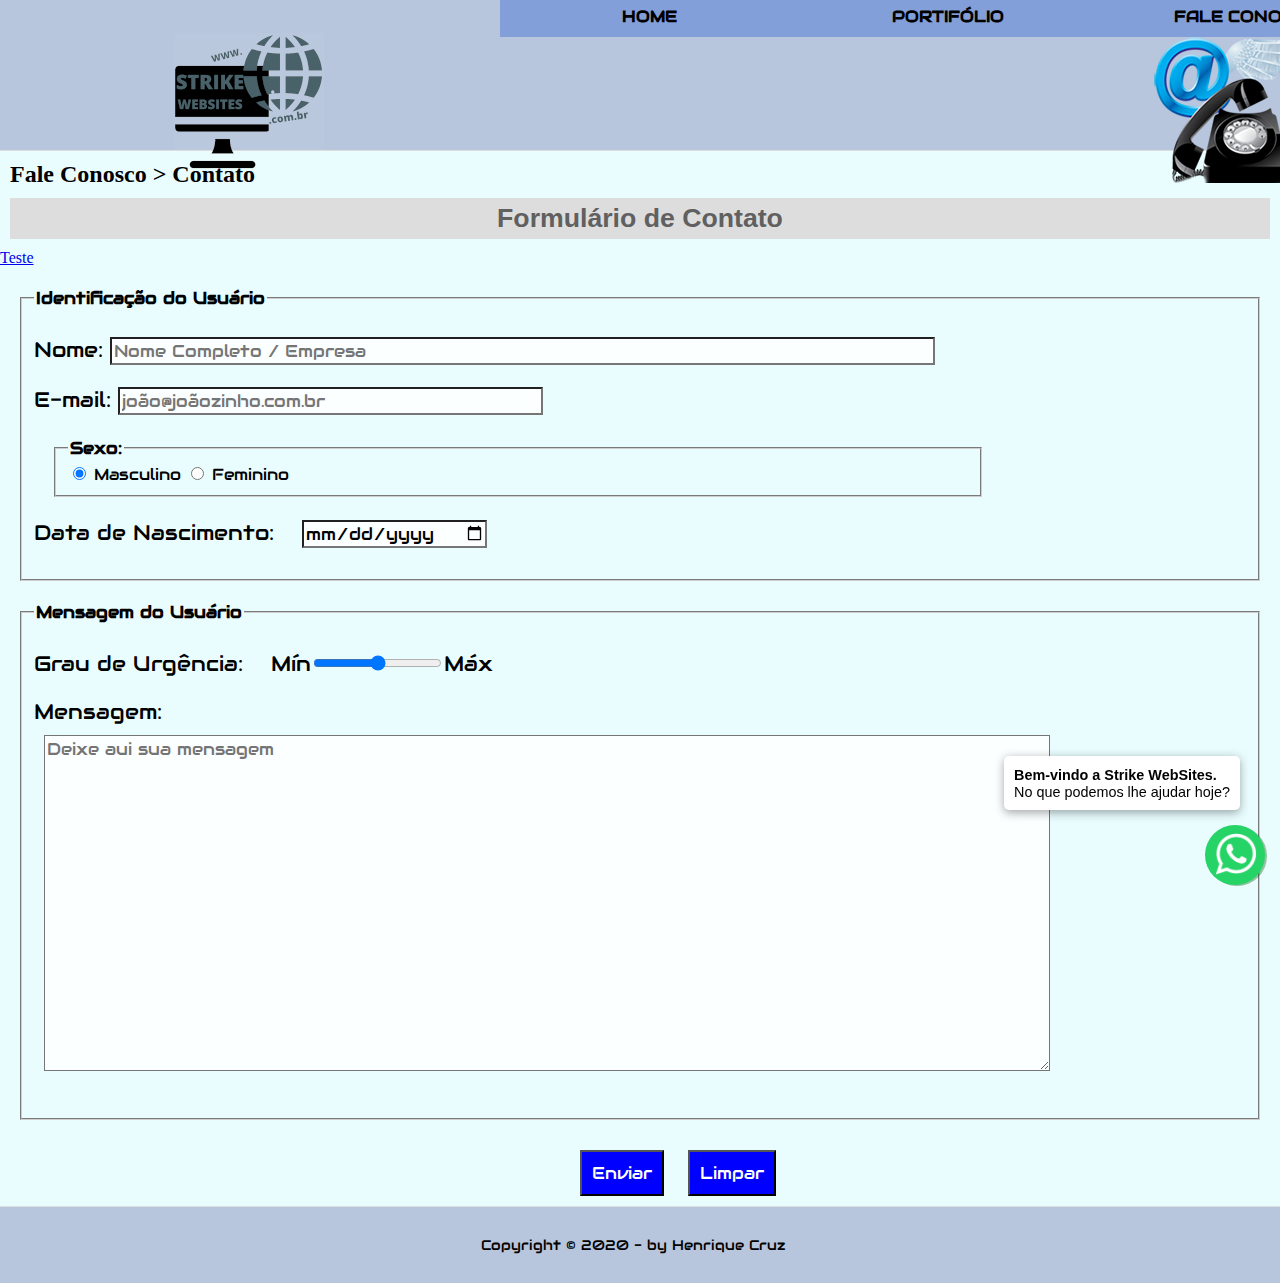
==== contato.html @ 8f38439b "Site_Strike_Websites" ====
<!DOCTYPE html>
<html lang="pt-br">
    <head>
        <meta charset="UTF-8"/>
        <title>Strie WebSites</title>
        <link rel="stylesheet" href="css/contato.css">
        <link rel="stylesheet" href="css/estilo.css">
    </head>
    <script language="javascript" src="javascript/funcoes.js"></script>
    <body>
        <header id="cabecalho">
        <img id="icone" src="img/contato.png"/>
        <img id="logo" src="img/logo.png"/>
        <nav id="menu">
            <ul>
                <li onmouseover="mudafoto('img/home.png')" onmouseout="mudafoto('img/contato.png')"><a href="index.html">Home</a></li>
                <li onmouseover="mudafoto('img/portifolio.png')" onmouseout="mudafoto('img/contato.png')"><a href="portifolio.html">Portifólio</a></li>
                <li onmouseover="mudafoto('img/contato.png')" onmouseout="mudafoto('img/contato.png')"><a href="contato.html">Fale conosco</a></li>
            </ul>
        </nav>
        </header>
                <h2>Fale Conosco > Contato</h2>
                <h3>Formulário de Contato</h3>
                <a href="https://api.whatsapp.com/send?phone=5511969491492&text=Bem-Vindo%20a%20Strike%20WebSites">Teste</a>
                <form method="POST" action="./php/form.php">
                    <fieldset id="usuario"><legend>Identificação do Usuário</legend>
                        <p><label for="cNome">Nome:&nbsp;</label><input type="text" name="tNome" id="cNome" size="80" maxlength="50" placeholder="Nome Completo / Empresa"></p>
                        <p><label for="cMail">E-mail:&nbsp;</label><input type="email" name="tMail" id="cMail" size="40" maxlength="40" placeholder="joão@joãozinho.com.br"></p>
                        <fieldset id="sexo"><legend>Sexo:</legend>
                            <input type="radio" name="sexo" id="cMasc" checked> <label for="cMasc">Masculino</label>
                            <input type="radio" name="sexo" id="cFem"> <label for="cFem">Feminino</label>
                        </fieldset>
                        <p><label for="tNasc">Data de Nascimento: &nbsp; &nbsp;</label><input type="date" name="tNasc" id="cNasc"></p>
                    </fieldset>

                    <fieldset id="mensagem"><legend>Mensagem do Usuário</legend>
                        <p><label for="cUrg">Grau de Urgência:&nbsp; &nbsp;</label>
                         Mín<input type="range" name="tUrg" id="cUrg" min="0" max="10" step="5">Máx</p>
                        <p><label for="cMsg">Mensagem:</label><br/>
                        <textarea name="tMsg" id="cMsg" cols="100" rows="15" placeholder="Deixe aui sua mensagem"></textarea></p>
                    </fieldset>

                    <input type="submit" value="Enviar" name="tBotao" id="cBotao">
                    <input type="reset" value="Limpar" name="tLimp" id="cBotao">
                </form>
        <footer id="rodape">
            <p>Copyright &copy; 2020 - by Henrique Cruz</p>
        <div id="whatswidget-pre-wrapper" class="">
        <div id="whatswidget-widget-wrapper" class="whatswidget-widget-wrapper" style="all:revert;">
        <div id="whatswidget-conversation" class="whatswidget-conversation" style="display: none; opacity: 0;">
        <div class="whatswidget-conversation-header" style="all:revert;">
                <div id="whatswidget-conversation-title" class="whatswidget-conversation-title" style="all:revert;">Bem-vindo a Strike WebSites.</div></div><div id="whatswidget-conversation-message" class="whatswidget-conversation-message " style="all:revert;"> No que podemos lhe ajudar hoje?</div><div class="whatswidget-conversation-cta" style="all:revert;"> <a style="all:revert;" id="whatswidget-phone-desktop" target="_blank" href="https://web.whatsapp.com/send?phone=5511969491492" class="whatswidget-cta whatswidget-cta-desktop">Enviar Mensagem</a> <a id="whatswidget-phone-mobile" target="_blank" href="https://wa.me/5511969491492" class="whatswidget-cta whatswidget-cta-mobile" style="all:revert;">Enviar Mensagem</a></div><a target="_blank" class="whatswidget-link" href="https://www.adamante.com.br/code/whatsapp-site/" title="Feito no WhatsWidget" style="all:revert;"><img src=" [data-uri]" style="all:revert;"></a></div><div id="whatswidget-conversation-message-outer" class="whatswidget-conversation-message-outer" style="all:revert;"> <span id="whatswidget-text-header-outer" class="whatswidget-text-header-outer" style="all:revert;">Bem-vindo a Strike WebSites.</span><br> <div id="whatswidget-text-message-outer" class="whatswidget-text-message-outer" style="all:revert;"> No que podemos lhe ajudar hoje?</div></div><div class="whatswidget-button-wrapper" style="all:revert;"><div class="whatswidget-button" id="whatswidget-button" style="all:revert;"><div style="margin:0 auto;width:38.5px;all:revert;"> <img class="whatswidget-icon" style="all:revert;" src=" [data-uri]"></div></div></div>
            <script id="whatswidget-script" type="text/javascript">
                document.getElementById("whatswidget-conversation").style.display="none";
                document.getElementById("whatswidget-conversation").style.opacity="0"; 
                var button=document.getElementById("whatswidget-button");
                button.addEventListener("click",openChat);
                var conversationMessageOuter=document.getElementById("whatswidget-conversation-message-outer");
                conversationMessageOuter.addEventListener("click",openChat);
                var chatOpen=!1;
                function openChat()
                    {
                    0==chatOpen?(document.getElementById("whatswidget-conversation").style.display="block",document.getElementById("whatswidget-conversation").style.opacity=100,chatOpen=!0,document.getElementById("whatswidget-conversation-message-outer").style.display="none"):(document.getElementById("whatswidget-conversation").style.opacity=0,document.getElementById("whatswidget-conversation").style.display="none",chatOpen=!1)
                }
            </script>
        </div>
            <style id="whatswidget-style">
                
                .whatswidget-widget-wrapper{
                    font-family:"Helvetica Neue","Apple Color Emoji",Helvetica,Arial,sans-serif !important;
                    font-size:16px !important;
                    position:fixed !important;
                    bottom:20px !important;
                    right:30px !important;
                    z-index:1001 !important;
                }

                .whatswidget-conversation{
                        background-color:#e4dcd4 !important;
                        background-image:url('data:image/png !important;base64,iVBORw0KGgoAAAANSUhEUgAAAGUAAABlCAYAAABUfC3PAAAACXBIWXMAAA7EAAAOxAGVKw4bAAAAhHpUWHRSYXcgcHJvZmlsZSB0eXBlIGV4aWYAAAiZdY5dDoQwCITfOcUeYQqUluOYrCbewOM7tW6MD/slwPAbZD32TT6DAojX1iMjQDw9daHomBhQFGVE+skdrVApxXfmYjpFZG/wZ9DxpiJ6bM1pXDHV1YJmV5M3BOOFfA5E/X3zp34jJ5txK0wLhZMZAAABd2lUWHRYTUw6Y29tLmFkb2JlLnhtcAABAFVURi04AFhNTDpjb20uYWRvYmUueG1wAEiJ7ZaxTsMwFEX3foVl5thJKEOsuB1aUBkKCJBaxjR5Taw2TpQYYvprDHwSv4DdVi2qyojEYE+27/U99vPy4qGuk3QFCi0gF5Ljr49PjETG8exq6k/rERRismngaXP3nG5WaZTh4aAXa6bLugSVIF2uZcs0x0lWLYCZud2mGG0tasXxfPqARlUDqE/6xPeutXgL8aCH4iZbssfxzT7CrDgulKoZpV3Xke6SVE1OgyiKqB/SMPSMw2vfpUq0J9sLG7HLGEObNqJWopLIrpNF9ao4xkZH+3DQ4pguW7K9LEmrklqFBsSnP+1KLH+xW+Vot4fZg9Cwno9FCbI1V+A48IMT9eWMapPYbZnkMBOZKs4JExB5oU6U+0aAqYHahWFqK0n3pTQ/Qw9fM9g+6K+HgziIgziIgziIg/wrSC8+NHcgTUfXmdbtG8Nkm7OA2X6LAAATK0lEQVR4nO1d25bjOI4MgKSy5/+/bR/3cf+hLJLAPoCgaFu2JaeU6dptnFNTPVlpWSJIXAIBiP7nv/9L8a98lPBv38C/ci/xt2/g/5qICGoVqAoUAAEAEQIzmBlE9PIaEQBUFaUUiAhU7VIhMEIIYP73MG0VEUHOpa+lCxEhhICUIkIILxUTRQSlVtRSoAoQAQqFFoGoIsX4r2I2iIjgcrlARMGB8fU1gYigqqhVUGpBzhmqipTS02vFWivmeQYTI8YA5gBVQc4ZJWcQgJgSeMOx+/8qtvAVtQpCDJhSujJVzAIiIJeCXApCiGB+vJ6xioCIME0JIYT2Y7tg6RcJQP+33xMzrcvfIAIBm+z0mSIi8HWMMQ7raMLMSCmZ4sT8DfB4PSNUV51QjBEiipzLsgi/JKoKVYWIQETb/SiICMy8yU6fen/tf0IIDy2K36vq8jyP7rlFXw8e6Beec1l8U4CIQFTa7RCIlpNRRaClYEoJMcbfU8xycF8IbVrTqABqLUh6HR3XWiG12oOe/LBdCarQHgGi7yo3UUQMZuqLTyIopaDUCmJGbGajnyy7QA9N3RocrTxfIhnu/VbsngR4ckJcYuCAWgrmeUZskZaIopQMEUVK8VQnX6ugVgsjq0hfPOaAEPlpfC/NjpdSUUtFYIYCkGa7pdoiKRTUwnx/xiMVw+0ecylgEYSmGP8Oj8BEbHvQi++PIYTuP0qpIJa+y7g9xFlmQUQwzxdUEcQQkG6iltu/b2Wx0xk5C6pUO2kAePA3AEFUuuJTjC/D0j3ieUhgRikFKnK1brVaNEtESCm+tGAxBAbxF2opzWQJiAkpphYin5OjdN+hauF4SggPdpD/rjaPquq70xY+xtSTNWrOlm9OmCqDMEaUz8PSvWILnlriqMil9MVXBYgJMUSE8HqTR8B2Fd2EcmfY3luRZl8Dh+4PgMUnjH+ulaJgDogxIISAaUrdnrsy/DrtYcBAM812osz0HWfGPBwmIpS2ud2bERNS2JbNAwP29RNKuBVueYZicY6OHdXaTm5THFOzxe0TpRYA2h803ChVVFFLBYAOGdnvcVNyvQoajpIOTd1ax/asW+RHAclx15sjrhBRxGYhO3ZUS0MYYo+4/KEMp1OgnQyHhkYppZpth0VzVQImLAtGbN/vDvlo+a6iY875UKfncm9+WkjY/81sre/irqxqpiWmiBBGn2C7X8TOFXNb4JXnr9UUm2JEBZliqnTTxi1i0w/FyONZCjEsqF4ngApwsDDXAowl5HVFgVo+wWSfVYuoPCiw0HbxJ6vfD/TfQwMFPcPzfEc0fwupGD/73ZNxex+H7xUvAzg845A1tR0KXPuv8e8QGCIW75dc7BT00DZ2HzD+WZMYAkQEfy4XQLXjUQtA6KdPnsIdj8RyjtpN5xJ6718rQ5dnix7btU5RSs4ZCsPPQlxC1Fdi4W28UpT/2ZPwhWA+pFbp/3/8fg8cXmFQa8/mfk9UwEQtpLdTHeM+DM6ulaGwnJDazw5VyujEU0qYprR7F4Zwb5ZG3zTKo9PivuORZTYlB6jaImzNxXzD1ZbLETOoVguBRa984BaptSKXgilNSMlUcbnMxyulVjGfcQCUMTr/6rhS04v5ptB9095v4sCQDn1sv59S6lXNRGPCPF8scHjDR1G7Fy+IHW6+HGf6LrbkgUJukIUleeiL76cml4yczWfEHRVSajXzWmpHoHfcXQ8W7G/0YGKvTohtQ+WcIc3UllJOyFP6jb2nlK6QXCBiKLVHbI5Ya0OT/QRZToLNpeuOmWFBpbdsom72xMq7QbmfZmLaDaYHZqQYkRvEZQo+I3kkQGUJQffKGLmlVidZXegGpFYR5HlGyQUqimlKmxUDGNSzRykxRtvZ8wwJEbUaavAOl8ErkhaiG0KejjZfFtUwsr5nX23Xm0n5mr5eRjNuhmiamgMuqHVbzcTvte/0jZ9JyaJDD4ktMHm/+mmKDlBloBXxDlUKM4ODQmfd5UCBJb/x3OZWIZ6IjmVg910hhJ7t51L6jt5yv9LAya15hi+iCENVdofrj655VYp/[base64]/Jln8WR4lpsqZm6FpNrwq8Em9xrNaxlt+TtK6cU3YCB3fL9Gc55SquwyC21pVv/ltjykjvuvie4LxokAJu6BwtYSsWf3peSOXluIe0/G2yurShm5V3bjtDnku0rM6r7d5zmDi9fhnUbrztihF6xEPk8V9ux+RaD8nLk4SikFl3nupWyFJb3IltnH+L5iHiol59wKSkZs2BP2mRkiCLZFNeORv03mmBlhYGsaRmTQy+1GWcwdbaZFEZkfu90Qz8RNM4Be1xGxzSCiqFIRNyp3TVYdvcPTzhapYgWrrTdtu4/6rt7yOc873Cz4Z5gZU0pWW4c2rMqSuBGF9u4BwMzR3g2EHdiVVAvNY0O0uRXtrOwA6DejuYc+ZYHL33OCxAxuJnDrKUsxImdrGXAY3E2nK6xd3QDKm+SyNDI6h31BpZ0+YKs3IrLfVNGrT4hqD1i+I6tKuc2IA+/nfzERZMdJscWPPVGc53zlNB9FNYYWL70fcYo9JN8qZi6xmZ7bGZE1I88zKoeOSDDTOY6e2ZpeHGy7JbZtEV/EWuvmaIiZzH9ooxCZVRmoQHZCXMkejHSFhIi4E4NyHlgYytWv79MSXGkkD4eUFIoQToq+Op7DDCjuTMXWGydiiJRd0VBsDMe5Ib+llMYsdJIdNWhEG2ulgsn8zgjPbBH3Q1KlF622SggBX19fKNWIHSDCV5gO4Sk/9Ck9kXvz+u7szTnv80nMjGmawMESRFGBFK88GhRjXQXUggDrQNtTa3f6qqoipvdI38yMRNRP7jsV0DU5lfnkkY02mtGenegPLC0R9VYCL5laKLtQlNZkjf7q/DEvbgUO3+rrPCKDv5XT6WgeNYnqbqDNI68tNnoMJrRFQeqNRypX/+2csKkFEp/WaHv6SeHG3VWRU/omR/ShE/+GiI/YilnEjBQWpr7f39G7/Ag5XSnWs/FeJXKUkfp6a4K64zMkHiF4FY+aUq75Y58sqvpT5qtsBiddeW6C4H6gK8R5xctpMH7wcgrOaqM7W6SVw8939L0O7rXwdVL2NRncsCUdzJJTOv1PbAnt7c7/2xTh4vDSPB9MxlsTIiDEgFoq/lwuHS8CMDSfujNui0+t9aEt/lKnuK9Z/KYSPLQ+YnxKzhm5FMQYfkIphBStz8+agYwA4Zn5YqZwZfe50UK38pDfkR4MvKHYI8enjF0KMfyAUoCFYF0777a1RQz9Itwy+Z/a+R6ledi9R3wRjxyf4ozLWg8meD//Ulo91r9hhqwreUYp1YbbTNMuxYxjP44Yn7Jcx9pAfrSX6RMiIkehnbL0DrzicM+R41PGiPFDG8xeyzudVEtDU4aKVVQXoHPHdy/fvP4L38ALY4x/r1IsxG7U0fjaH6kqSq1Gi+0Th7ZBOLfCRCg4b3zKX6wUZ+YLKBucY+H2/[base64]/012Vylf3sOc6W4iOq+ZrzHb34Exj24JjQgabhEbwK6szFr8rfj0FUEsFEyFMAYGuH895v2/HrAfIFqLjnVL8Q5d57vWQEKwf/lnHr8Jmosx5Rh3IDD5fJefcbua9hO2VhBDwRYQLZsu2c8Y0TVe/00eAQFo/5c/PnnSiY0oRCuqY17j575TipkdbxiqqkDyjlIUFeHvcnObjxayUkrFSBjzL297OFCJCDAE5l17Xv/1Op5jO84xpmjZ1fB0tr4iOd45+UYhNqvPopndTqSKp9pCvwxatgSfFtMo8N9R3/5SHvcJsTJeRu9g5xrBBOzGaKc3FwuSfnNa6heh4t00sfCTEFDqPammjzp0nBaAjv/NlBgiYUnriyKmPy3iHRLFVrPkIg2PX3tpNWJDpmGKHW76+vt+3uFW2EB3vzZdazB/4OsxzhJfbMBv3Od4xM02T1U0ePJihDk0VJzZNuX32KXhzzpDWNkFE0Fyag/X5LNa+103uyTX8LUTHVUc/subHi40Fq8s8tz5Ea3fbVNTZ2mL1pkiDU6wVG9aUqrL0Q4IgLH34Zy9TazUWZ0o/MkL+FdHx3ssN5JA18UlDc26Zc+BDc493xfojWw8km0+ppSJN6Y6SuuRRBUpGGPTZxp8wQv6t0MPqCYbOprh3UtH70yieiS+0BR8VBMY0pVUUwW14jHGYi2wn7BNkt1KW5ktFCnFfG5kuielaE1K3t+/WzIfClc8efmRSe04QQ29f+BRe2L1Smt1/FLr6NFSLGvaFkgrt8+mNQnSjlMZm3DtWY6El1X4C9uBsa1Sl35Q7pRAaU/7BaAznb1kSuf1BeudTq/6N0A3B/KxW7TnSP/987VMM0IZOR6tlfNAi75V7pTAB8qQjuo3NmDgtIe4G6bUOYpthf1WMsuOpqhYxiTz8/jUhspaIOMyZ/GR5RW26U0pgRtXaEdbbi0nPjNeZjg9vpBHWUkp9J6/dVBWB5v3BgJmgXR/5FdlCbbp6DGr8KzwYjeEDa/bOiF9uBC9fFtaBuQ/f7e+IU5v+/Ln0PG9N7vZWaCdgrYG0sxl3LlhpmFncEj57gLHrGz5fRmpTldoZoWtypxRrHzAIoLMZm+yd5qCKzoqk1vv+ygGb4hVHvhzgSBmJ6Hs+s4fatKqUwDZBuw7vK/Rb2GPpVWVAYl8PVO5vdmgwzyeKESVspOKW6UfvUJsetmwvdYnacSP0dzJsuPlG7a+lIA1zd5/efBvQeXRl8kj5CWrTQ6WEEHvNgdoojj6O/EUDkKrasM1+A69N0agU/oXC01b5CWrTwz56Nze1VpSceynYmoDW2+X85mzkko10jfF1Zt1HlUubH/nLrwh8Jj9BbXr4r0RtsihTf6eUAn1y3W10NhbC5mxFr9QG3bykkzYn6Pb2t7LxrU7cqU0xxY6ATG2M/IhyxNh+r5WgdeM8/KfDDRYGeUbOdgx9IEwptdcpxqqkansTRCOlvVLIPM+dof5bNXPAp7kakjAClGtyNrXp6Qr4aQEBZVh08/QVpdjggVKWofw2ASI+PSF+qkqtKE3ZaXqtxLXrOGj6rrmz10QZdO+lwFIVUaQ/xyM5i9r0clv6vC0CIZfcXwDGiA1+lx4aRjT4hKl39o7ii+hvnfYy7SuY/VZUtTeqemvbO0N9AHsnpJvm0HZxlTZFHEAI09PPn0Ft2mQrun8hYFbY1J/A/dj6q/RqrfhzMXT5tqFmrKP41B9/u8JemN59kDTmpYi9J3La2ZEFtCl3VfCf//wzNMgG/PlzsRetPddJX58jqU2bDbjTiYxUwcu4vhA7QlvqQnZ2XGfJbKgPuYkprCpui3jsT0RI0zQMT5A2b2v79TpCQUvPIYA+37iz6Ddc70hq02aluMmw92qFvgALedocZG0EPq+duBChdfsuRax3RUXAYRl0owBKXt4FuVXHnZYLtAKZ3agDr0TbpxIdSW3aFeqISI/FFzhk8QPvNuHsFaM26QIBtfI00/5OAaf7lBYBElF7PyTtenPQkdSmzUrxNmvwEkMQ/XwZ1UP1ec4o5dLeGFTBIfSR63skhICvaTL0tr2s03hsafMGO5ratEkpyxACvRrcfEQvxl7xHCElbaaBwJE3wzmPrgcspQkDZcMmUPQMatPuTI2w2OHfEm9Aiuovd/7e5rjl9+6RM6hN+5XSaZa/i039xildkzOoTXHvGEEMi3E2g/7T5SxqE/[base64]/i0+xTqdDSK6/LlAxd5zzB90/6qK6DyvLTvEWuwKSmkz4tvrvz9hd20VbyF3vxFC+Cjin5UBWn/8M3GsRtHajBuUICrg8LvMk2WCg/Zi17PE8tPaHkZx6xOf9Sr25KhaxayPsQVdzQX+LXF4fJ5zhzpSirvfDvEJcplnKyeHgP8FbJ3FbCth4+oAAAAASUVORK5CYII=') !important;
                    background-repeat:repeat !important;
                    box-shadow:rgba(0, 0, 0, 0.16) 0px 5px 40px !important;
                    width:250px !important;
                    height:300px !important;
                    border-radius:10px !important;
                    transition-duration:0.5s !important;
                    margin-bottom:80px !important;
                }

                .whatswidget-conversation-header{
                    background-color:white !important;
                    padding:10px !important;
                    padding-left:25px !important;
                    box-shadow:0px 1px #00000029 !important;
                    font-weight:600 !important;
                    border-top-left-radius:10px !important;
                    border-top-right-radius:10px !important;
                }

                .whatswidget-conversation-message{
                    line-height: 1.2em !important;
                    background-color:white !important;
                    padding:10px !important;
                    margin:10px !important;
                    margin-left:15px !important;
                    border-radius:5px !important;
                }

                .whatswidget-conversation-message-outer{
                    background-color:#FFF !important;
                    padding:10px !important;
                    margin:10px !important;
                    margin-left:0px !important;
                    border-radius:5px !important;
                    box-shadow:rgba(0, 0, 0, 0.342) 0px 2.5px 10px !important;
                    cursor:pointer !important;
                    animation:nudge 2s linear infinite !important;
                    margin-bottom:70px !important;
                }

                .whatswidget-text-header-outer{
                    font-weight:bold !important;
                    font-size:90% !important;
                }

                .whatswidget-text-message-outer{
                    font-size:90% !important;
                }

                .whatswidget-conversation-cta{
                    border-radius:25px !important;
                    width:175px !important;
                    font-size:110% !important;
                    padding:10px !important;
                    margin:0 auto !important;
                    text-align:center !important;
                    background-color:#23b123 !important;
                    color:white !important;
                    font-weight:bold !important;
                    box-shadow:rgba(0, 0, 0, 0.16) 0px 2.5px 10px !important;
                    transition:1s !important;
                    position:absolute !important;
                    top:62% !important;
                    left:10% !important;
                }

                .whatswidget-conversation-cta:hover{
                    transform:scale(1.1) !important;
                    filter:brightness(1.3) !important;
                }

                .whatswidget-cta{
                    text-decoration:none !important;
                    color:#25d366 !important;
                }

                .whatswidget-cta-desktop{
                    display:none !important;
                }

                .whatswidget-cta-mobile{
                    display:inherit !important;
                }

                @media (min-width: 48em){
                    .whatswidget-cta-desktop{
                        display:inherit !important;
                }

                .whatswidget-cta-mobile{
                    display:none !important;
                }
                }

                .whatswidget-button-wrapper{
                    position:fixed !important;
                    bottom:15px !important;
                    right:15px !important;
                }

                .whatswidget-button{
                    position:relative !important;
                    right:0px !important;
                    background-color:#25d366 !important;
                    border-radius:100% !important;
                    width:60px !important;
                    height:60px !important;
                    box-shadow:2px 1px #0d630d63 !important;
                    transition:1s !important;
                    }

                .whatswidget-icon{
                    width:42px !important;
                    height:42px !important;
                    position:absolute !important; 
                    bottom:10px !important;
                    left:10px !important;
                }
                
                .whatswidget-button:hover{
                    filter:brightness(115%) !important;
                    transform:rotate(15deg) scale(1.15) !important;
                    cursor:pointer !important;
                }
                
                @keyframes nudge{
                    20%,100%{transform:translate(0,0)}0%{transform:translate(0,5px);
                    transform:rotate(2deg)}10%{transform:translate(0,-5px);
                    transform:rotate(-2deg)} 
                }

                .whatswidget-link{
                    position:absolute !important;
                    bottom:90px !important;
                    right:5px !important;
                    opacity:0.5 !important;
                }
            </style>
        </div>
        </footer>
    </body>
</html>
---- css/contato.css ----
@charset "UTF-8";

/* Formatação do texto */
fieldset {
	border-color: #cecece;
	margin: 20px;
	font-family: audiowide;
}

fieldset#sexo {
	width: 900px;
}

input, textarea {
	font-family: audiowide;
	font-weight: normal;
	font-size: 13pt;
	background-color: rgba(255,255,255,0.8);
}

textarea {
	width: 1000px;
	margin: 10px;
}

input:hover, textarea:hover {
	background-color: #dddddd;
}

label {
	font-family: audiowide;
}

legend {
	font-weight: bold;
	font-size: 13pt;
	font-family: audiowide;
}

input#cBotao {
	display: inline-block;
	position: relative;
	top: 0px;
	left: 570px;
	padding: 10px;
	margin: 10px;
	background-color: blue;
	color: #ffffff;
}

       <div id="whatswidget-pre-wrapper" class="">
        <div id="whatswidget-widget-wrapper" class="whatswidget-widget-wrapper" style="all:revert;">
        <div id="whatswidget-conversation" class="whatswidget-conversation" style="display: none; opacity: 0;">
        <div class="whatswidget-conversation-header" style="all:revert;">
                <div id="whatswidget-conversation-title" class="whatswidget-conversation-title" style="all:revert;">Bem-vindo a Strike WebSites.</div></div><div id="whatswidget-conversation-message" class="whatswidget-conversation-message " style="all:revert;"> No que podemos lhe ajudar hoje?</div><div class="whatswidget-conversation-cta" style="all:revert;"> <a style="all:revert;" id="whatswidget-phone-desktop" target="_blank" href="https://web.whatsapp.com/send?phone=5511969491492" class="whatswidget-cta whatswidget-cta-desktop">Enviar Mensagem</a> <a id="whatswidget-phone-mobile" target="_blank" href="https://wa.me/5511969491492" class="whatswidget-cta whatswidget-cta-mobile" style="all:revert;">Enviar Mensagem</a></div><a target="_blank" class="whatswidget-link" href="https://www.adamante.com.br/code/whatsapp-site/" title="Feito no WhatsWidget" style="all:revert;"><img src=" [data-uri]" style="all:revert;"></a></div><div id="whatswidget-conversation-message-outer" class="whatswidget-conversation-message-outer" style="all:revert;"> <span id="whatswidget-text-header-outer" class="whatswidget-text-header-outer" style="all:revert;">Bem-vindo a Strike WebSites.</span><br> <div id="whatswidget-text-message-outer" class="whatswidget-text-message-outer" style="all:revert;"> No que podemos lhe ajudar hoje?</div></div><div class="whatswidget-button-wrapper" style="all:revert;"><div class="whatswidget-button" id="whatswidget-button" style="all:revert;"><div style="margin:0 auto;width:38.5px;all:revert;"> <img class="whatswidget-icon" style="all:revert;" src=" [data-uri]"></div></div></div>
            <script id="whatswidget-script" type="text/javascript">document.getElementById("whatswidget-conversation").style.display="none";document.getElementById("whatswidget-conversation").style.opacity="0"; var button=document.getElementById("whatswidget-button");button.addEventListener("click",openChat);var conversationMessageOuter=document.getElementById("whatswidget-conversation-message-outer");conversationMessageOuter.addEventListener("click",openChat);var chatOpen=!1;function openChat(){0==chatOpen?(document.getElementById("whatswidget-conversation").style.display="block",document.getElementById("whatswidget-conversation").style.opacity=100,chatOpen=!0,document.getElementById("whatswidget-conversation-message-outer").style.display="none"):(document.getElementById("whatswidget-conversation").style.opacity=0,document.getElementById("whatswidget-conversation").style.display="none",chatOpen=!1)}</script></div>
            <style id="whatswidget-style">
                .whatswidget-widget-wrapper{
                    font-family:"Helvetica Neue","Apple Color Emoji",Helvetica,Arial,sans-serif !important;
                    font-size:16px !important;
                    position:fixed !important;
                    bottom:20px !important;
                    right:30px !important;
                    z-index:1001 !important;
                }
                .whatswidget-conversation{
                        background-color:#e4dcd4 !important;
                        background-image:url('data:image/png !important;base64,iVBORw0KGgoAAAANSUhEUgAAAGUAAABlCAYAAABUfC3PAAAACXBIWXMAAA7EAAAOxAGVKw4bAAAAhHpUWHRSYXcgcHJvZmlsZSB0eXBlIGV4aWYAAAiZdY5dDoQwCITfOcUeYQqUluOYrCbewOM7tW6MD/slwPAbZD32TT6DAojX1iMjQDw9daHomBhQFGVE+skdrVApxXfmYjpFZG/wZ9DxpiJ6bM1pXDHV1YJmV5M3BOOFfA5E/X3zp34jJ5txK0wLhZMZAAABd2lUWHRYTUw6Y29tLmFkb2JlLnhtcAABAFVURi04AFhNTDpjb20uYWRvYmUueG1wAEiJ7ZaxTsMwFEX3foVl5thJKEOsuB1aUBkKCJBaxjR5Taw2TpQYYvprDHwSv4DdVi2qyojEYE+27/U99vPy4qGuk3QFCi0gF5Ljr49PjETG8exq6k/rERRismngaXP3nG5WaZTh4aAXa6bLugSVIF2uZcs0x0lWLYCZud2mGG0tasXxfPqARlUDqE/6xPeutXgL8aCH4iZbssfxzT7CrDgulKoZpV3Xke6SVE1OgyiKqB/SMPSMw2vfpUq0J9sLG7HLGEObNqJWopLIrpNF9ao4xkZH+3DQ4pguW7K9LEmrklqFBsSnP+1KLH+xW+Vot4fZg9Cwno9FCbI1V+A48IMT9eWMapPYbZnkMBOZKs4JExB5oU6U+0aAqYHahWFqK0n3pTQ/Qw9fM9g+6K+HgziIgziIgziIg/wrSC8+NHcgTUfXmdbtG8Nkm7OA2X6LAAATK0lEQVR4nO1d25bjOI4MgKSy5/+/bR/3cf+hLJLAPoCgaFu2JaeU6dptnFNTPVlpWSJIXAIBiP7nv/9L8a98lPBv38C/ci/xt2/g/5qICGoVqAoUAAEAEQIzmBlE9PIaEQBUFaUUiAhU7VIhMEIIYP73MG0VEUHOpa+lCxEhhICUIkIILxUTRQSlVtRSoAoQAQqFFoGoIsX4r2I2iIjgcrlARMGB8fU1gYigqqhVUGpBzhmqipTS02vFWivmeQYTI8YA5gBVQc4ZJWcQgJgSeMOx+/8qtvAVtQpCDJhSujJVzAIiIJeCXApCiGB+vJ6xioCIME0JIYT2Y7tg6RcJQP+33xMzrcvfIAIBm+z0mSIi8HWMMQ7raMLMSCmZ4sT8DfB4PSNUV51QjBEiipzLsgi/JKoKVYWIQETb/SiICMy8yU6fen/tf0IIDy2K36vq8jyP7rlFXw8e6Beec1l8U4CIQFTa7RCIlpNRRaClYEoJMcbfU8xycF8IbVrTqABqLUh6HR3XWiG12oOe/LBdCarQHgGi7yo3UUQMZuqLTyIopaDUCmJGbGajnyy7QA9N3RocrTxfIhnu/VbsngR4ckJcYuCAWgrmeUZskZaIopQMEUVK8VQnX6ugVgsjq0hfPOaAEPlpfC/NjpdSUUtFYIYCkGa7pdoiKRTUwnx/xiMVw+0ecylgEYSmGP8Oj8BEbHvQi++PIYTuP0qpIJa+y7g9xFlmQUQwzxdUEcQQkG6iltu/b2Wx0xk5C6pUO2kAePA3AEFUuuJTjC/D0j3ieUhgRikFKnK1brVaNEtESCm+tGAxBAbxF2opzWQJiAkpphYin5OjdN+hauF4SggPdpD/rjaPquq70xY+xtSTNWrOlm9OmCqDMEaUz8PSvWILnlriqMil9MVXBYgJMUSE8HqTR8B2Fd2EcmfY3luRZl8Dh+4PgMUnjH+ulaJgDogxIISAaUrdnrsy/DrtYcBAM812osz0HWfGPBwmIpS2ud2bERNS2JbNAwP29RNKuBVueYZicY6OHdXaTm5THFOzxe0TpRYA2h803ChVVFFLBYAOGdnvcVNyvQoajpIOTd1ax/asW+RHAclx15sjrhBRxGYhO3ZUS0MYYo+4/KEMp1OgnQyHhkYppZpth0VzVQImLAtGbN/vDvlo+a6iY875UKfncm9+WkjY/81sre/irqxqpiWmiBBGn2C7X8TOFXNb4JXnr9UUm2JEBZliqnTTxi1i0w/FyONZCjEsqF4ngApwsDDXAowl5HVFgVo+wWSfVYuoPCiw0HbxJ6vfD/TfQwMFPcPzfEc0fwupGD/73ZNxex+H7xUvAzg845A1tR0KXPuv8e8QGCIW75dc7BT00DZ2HzD+WZMYAkQEfy4XQLXjUQtA6KdPnsIdj8RyjtpN5xJ6718rQ5dnix7btU5RSs4ZCsPPQlxC1Fdi4W28UpT/2ZPwhWA+pFbp/3/8fg8cXmFQa8/mfk9UwEQtpLdTHeM+DM6ulaGwnJDazw5VyujEU0qYprR7F4Zwb5ZG3zTKo9PivuORZTYlB6jaImzNxXzD1ZbLETOoVguBRa984BaptSKXgilNSMlUcbnMxyulVjGfcQCUMTr/6rhS04v5ptB9095v4sCQDn1sv59S6lXNRGPCPF8scHjDR1G7Fy+IHW6+HGf6LrbkgUJukIUleeiL76cml4yczWfEHRVSajXzWmpHoHfcXQ8W7G/0YGKvTohtQ+WcIc3UllJOyFP6jb2nlK6QXCBiKLVHbI5Ya0OT/QRZToLNpeuOmWFBpbdsom72xMq7QbmfZmLaDaYHZqQYkRvEZQo+I3kkQGUJQffKGLmlVidZXegGpFYR5HlGyQUqimlKmxUDGNSzRykxRtvZ8wwJEbUaavAOl8ErkhaiG0KejjZfFtUwsr5nX23Xm0n5mr5eRjNuhmiamgMuqHVbzcTvte/0jZ9JyaJDD4ktMHm/+mmKDlBloBXxDlUKM4ODQmfd5UCBJb/x3OZWIZ6IjmVg910hhJ7t51L6jt5yv9LAya15hi+iCENVdofrj655VYp/[base64]/Jln8WR4lpsqZm6FpNrwq8Em9xrNaxlt+TtK6cU3YCB3fL9Gc55SquwyC21pVv/ltjykjvuvie4LxokAJu6BwtYSsWf3peSOXluIe0/G2yurShm5V3bjtDnku0rM6r7d5zmDi9fhnUbrztihF6xEPk8V9ux+RaD8nLk4SikFl3nupWyFJb3IltnH+L5iHiol59wKSkZs2BP2mRkiCLZFNeORv03mmBlhYGsaRmTQy+1GWcwdbaZFEZkfu90Qz8RNM4Be1xGxzSCiqFIRNyp3TVYdvcPTzhapYgWrrTdtu4/6rt7yOc873Cz4Z5gZU0pWW4c2rMqSuBGF9u4BwMzR3g2EHdiVVAvNY0O0uRXtrOwA6DejuYc+ZYHL33OCxAxuJnDrKUsxImdrGXAY3E2nK6xd3QDKm+SyNDI6h31BpZ0+YKs3IrLfVNGrT4hqD1i+I6tKuc2IA+/nfzERZMdJscWPPVGc53zlNB9FNYYWL70fcYo9JN8qZi6xmZ7bGZE1I88zKoeOSDDTOY6e2ZpeHGy7JbZtEV/EWuvmaIiZzH9ooxCZVRmoQHZCXMkejHSFhIi4E4NyHlgYytWv79MSXGkkD4eUFIoQToq+Op7DDCjuTMXWGydiiJRd0VBsDMe5Ib+llMYsdJIdNWhEG2ulgsn8zgjPbBH3Q1KlF622SggBX19fKNWIHSDCV5gO4Sk/9Ck9kXvz+u7szTnv80nMjGmawMESRFGBFK88GhRjXQXUggDrQNtTa3f6qqoipvdI38yMRNRP7jsV0DU5lfnkkY02mtGenegPLC0R9VYCL5laKLtQlNZkjf7q/DEvbgUO3+rrPCKDv5XT6WgeNYnqbqDNI68tNnoMJrRFQeqNRypX/+2csKkFEp/WaHv6SeHG3VWRU/omR/ShE/+GiI/YilnEjBQWpr7f39G7/Ag5XSnWs/FeJXKUkfp6a4K64zMkHiF4FY+aUq75Y58sqvpT5qtsBiddeW6C4H6gK8R5xctpMH7wcgrOaqM7W6SVw8939L0O7rXwdVL2NRncsCUdzJJTOv1PbAnt7c7/2xTh4vDSPB9MxlsTIiDEgFoq/lwuHS8CMDSfujNui0+t9aEt/lKnuK9Z/KYSPLQ+YnxKzhm5FMQYfkIphBStz8+agYwA4Zn5YqZwZfe50UK38pDfkR4MvKHYI8enjF0KMfyAUoCFYF0777a1RQz9Itwy+Z/a+R6ledi9R3wRjxyf4ozLWg8meD//Ulo91r9hhqwreUYp1YbbTNMuxYxjP44Yn7Jcx9pAfrSX6RMiIkehnbL0DrzicM+R41PGiPFDG8xeyzudVEtDU4aKVVQXoHPHdy/fvP4L38ALY4x/r1IsxG7U0fjaH6kqSq1Gi+0Th7ZBOLfCRCg4b3zKX6wUZ+YLKBucY+H2/[base64]/012Vylf3sOc6W4iOq+ZrzHb34Exj24JjQgabhEbwK6szFr8rfj0FUEsFEyFMAYGuH895v2/HrAfIFqLjnVL8Q5d57vWQEKwf/lnHr8Jmosx5Rh3IDD5fJefcbua9hO2VhBDwRYQLZsu2c8Y0TVe/00eAQFo/5c/PnnSiY0oRCuqY17j575TipkdbxiqqkDyjlIUFeHvcnObjxayUkrFSBjzL297OFCJCDAE5l17Xv/1Op5jO84xpmjZ1fB0tr4iOd45+UYhNqvPopndTqSKp9pCvwxatgSfFtMo8N9R3/5SHvcJsTJeRu9g5xrBBOzGaKc3FwuSfnNa6heh4t00sfCTEFDqPammjzp0nBaAjv/NlBgiYUnriyKmPy3iHRLFVrPkIg2PX3tpNWJDpmGKHW76+vt+3uFW2EB3vzZdazB/4OsxzhJfbMBv3Od4xM02T1U0ePJihDk0VJzZNuX32KXhzzpDWNkFE0Fyag/X5LNa+103uyTX8LUTHVUc/subHi40Fq8s8tz5Ea3fbVNTZ2mL1pkiDU6wVG9aUqrL0Q4IgLH34Zy9TazUWZ0o/MkL+FdHx3ssN5JA18UlDc26Zc+BDc493xfojWw8km0+ppSJN6Y6SuuRRBUpGGPTZxp8wQv6t0MPqCYbOprh3UtH70yieiS+0BR8VBMY0pVUUwW14jHGYi2wn7BNkt1KW5ktFCnFfG5kuielaE1K3t+/WzIfClc8efmRSe04QQ29f+BRe2L1Smt1/FLr6NFSLGvaFkgrt8+mNQnSjlMZm3DtWY6El1X4C9uBsa1Sl35Q7pRAaU/7BaAznb1kSuf1BeudTq/6N0A3B/KxW7TnSP/987VMM0IZOR6tlfNAi75V7pTAB8qQjuo3NmDgtIe4G6bUOYpthf1WMsuOpqhYxiTz8/jUhspaIOMyZ/GR5RW26U0pgRtXaEdbbi0nPjNeZjg9vpBHWUkp9J6/dVBWB5v3BgJmgXR/5FdlCbbp6DGr8KzwYjeEDa/bOiF9uBC9fFtaBuQ/f7e+IU5v+/Ln0PG9N7vZWaCdgrYG0sxl3LlhpmFncEj57gLHrGz5fRmpTldoZoWtypxRrHzAIoLMZm+yd5qCKzoqk1vv+ygGb4hVHvhzgSBmJ6Hs+s4fatKqUwDZBuw7vK/Rb2GPpVWVAYl8PVO5vdmgwzyeKESVspOKW6UfvUJsetmwvdYnacSP0dzJsuPlG7a+lIA1zd5/efBvQeXRl8kj5CWrTQ6WEEHvNgdoojj6O/EUDkKrasM1+A69N0agU/oXC01b5CWrTwz56Nze1VpSceynYmoDW2+X85mzkko10jfF1Zt1HlUubH/nLrwh8Jj9BbXr4r0RtsihTf6eUAn1y3W10NhbC5mxFr9QG3bykkzYn6Pb2t7LxrU7cqU0xxY6ATG2M/IhyxNh+r5WgdeM8/KfDDRYGeUbOdgx9IEwptdcpxqqkansTRCOlvVLIPM+dof5bNXPAp7kakjAClGtyNrXp6Qr4aQEBZVh08/QVpdjggVKWofw2ASI+PSF+qkqtKE3ZaXqtxLXrOGj6rrmz10QZdO+lwFIVUaQ/xyM5i9r0clv6vC0CIZfcXwDGiA1+lx4aRjT4hKl39o7ii+hvnfYy7SuY/VZUtTeqemvbO0N9AHsnpJvm0HZxlTZFHEAI09PPn0Ft2mQrun8hYFbY1J/A/dj6q/RqrfhzMXT5tqFmrKP41B9/u8JemN59kDTmpYi9J3La2ZEFtCl3VfCf//wzNMgG/PlzsRetPddJX58jqU2bDbjTiYxUwcu4vhA7QlvqQnZ2XGfJbKgPuYkprCpui3jsT0RI0zQMT5A2b2v79TpCQUvPIYA+37iz6Ddc70hq02aluMmw92qFvgALedocZG0EPq+duBChdfsuRax3RUXAYRl0owBKXt4FuVXHnZYLtAKZ3agDr0TbpxIdSW3aFeqISI/FFzhk8QPvNuHsFaM26QIBtfI00/5OAaf7lBYBElF7PyTtenPQkdSmzUrxNmvwEkMQ/XwZ1UP1ec4o5dLeGFTBIfSR63skhICvaTL0tr2s03hsafMGO5ratEkpyxACvRrcfEQvxl7xHCElbaaBwJE3wzmPrgcspQkDZcMmUPQMatPuTI2w2OHfEm9Aiuovd/7e5rjl9+6RM6hN+5XSaZa/i039xildkzOoTXHvGEEMi3E2g/7T5SxqE/[base64]/i0+xTqdDSK6/LlAxd5zzB90/6qK6DyvLTvEWuwKSmkz4tvrvz9hd20VbyF3vxFC+Cjin5UBWn/8M3GsRtHajBuUICrg8LvMk2WCg/Zi17PE8tPaHkZx6xOf9Sr25KhaxayPsQVdzQX+LXF4fJ5zhzpSirvfDvEJcplnKyeHgP8FbJ3FbCth4+oAAAAASUVORK5CYII=') !important;
                    background-repeat:repeat !important;
                    box-shadow:rgba(0, 0, 0, 0.16) 0px 5px 40px !important;
                    width:250px !important;
                    height:300px !important;
                    border-radius:10px !important;
                    transition-duration:0.5s !important;
                    margin-bottom:80px !important
                }
                .whatswidget-conversation-header{
                    background-color:white !important;
                    padding:10px !important;
                    padding-left:25px !important;
                    box-shadow:0px 1px #00000029 !important;
                    font-weight:600 !important;
                    border-top-left-radius:10px !important;
                    border-top-right-radius:10px !important;
                }
                .whatswidget-conversation-message{
                    line-height: 1.2em !important;
                    background-color:white !important;
                    padding:10px !important;
                    margin:10px !important;
                    margin-left:15px !important;
                    border-radius:5px !important;
                }
                .whatswidget-conversation-message-outer{
                    background-color:#FFF !important;
                    padding:10px !important;
                    margin:10px !important;
                    margin-left:0px !important;
                    border-radius:5px !important;
                    box-shadow:rgba(0, 0, 0, 0.342) 0px 2.5px 10px !important;
                    cursor:pointer !important;
                    animation:nudge 2s linear infinite !important;
                    margin-bottom:70px !important;
                }
                .whatswidget-text-header-outer{
                    font-weight:bold !important;
                    font-size:90% !important;
                }
                .whatswidget-text-message-outer{
                    font-size:90% !important;
                }
                .whatswidget-conversation-cta{
                    border-radius:25px !important;
                    width:175px !important;
                    font-size:110% !important;
                    padding:10px !important;
                    margin:0 auto !important;
                    text-align:center !important;
                    background-color:#23b123 !important;
                    color:white !important;
                    font-weight:bold !important;
                    box-shadow:rgba(0, 0, 0, 0.16) 0px 2.5px 10px !important;
                    transition:1s !important;
                    position:absolute !important;
                    top:62% !important;
                    left:10% !important;
                }
                .whatswidget-conversation-cta:hover{
                    transform:scale(1.1) !important;
                    filter:brightness(1.3) !important;
                }
                .whatswidget-cta{
                    text-decoration:none !important;
                    color:#25d366 !important;
                }
                .whatswidget-cta-desktop{
                    display:none !important;
                }.whatswidget-cta-mobile{
                    display:inherit !important;
                }
                @media (min-width: 48em){
                    .whatswidget-cta-desktop{
                        display:inherit !important;
                }
                .whatswidget-cta-mobile{
                    display:none !important;
                }
                }
                .whatswidget-button-wrapper{
                    position:fixed !important;
                    bottom:15px !important;
                    right:15px !important;
                }
                .whatswidget-button{position:relative !important;
                    right:0px !important;
                    background-color:#31d831 !important;
                    border-radius:100% !important;
                    width:60px !important;
                    height:60px !important;
                    box-shadow:2px 1px #0d630d63 !important;
                    transition:1s !important;
                    }

                .whatswidget-icon{
                    width:42px !important;
                    height:42px !important;
                    position:absolute !important; 
                    bottom:10px !important;
                    left:10px !important;
                }
                
                .whatswidget-button:hover{
                    filter:brightness(115%) !important;
                    transform:rotate(15deg) scale(1.15) !important;
                    cursor:pointer !important
                }
                
                @keyframes nudge{
                    20%,100%{transform:translate(0,0)}0%{transform:translate(0,5px);
                    transform:rotate(2deg)}10%{transform:translate(0,-5px);transform:rotate(-2deg)} 
                }

                .whatswidget-link{
                    position:absolute !important;bottom:90px !important;right:5px !important;
                    opacity:0.5 !important;
                }
            </style>
        </div>
---- css/estilo.css ----
@charset "UTF-8";
@font-face {
	font-family: audiowide;
	src: url("../fontes/Audiowide-Regular.ttf");
}
/* CORPO */
body {
	width: 100%;
	background-color: #e9fdff;
	margin: 0 auto;
	overflow: hidden;
}

#container {
	width: 100%;
	text-align: center;
}
 
/*Formatação Logo*/
header#cabecalho img#icone {
	position: relative;
	top: 30px;
	left: 1150px;
}

/* Formatação do Menu */
nav {
	display: block;
	font-family: audiowide;;
}

nav > a {
	font-weight: 800;
	font-size: 32px;
}

nav ul {
	display: flex;
	flex-direction: column;
	text-align: center;
	list-style: none;
	padding: 0;
	text-transform: uppercase;
	position: absolute;
	top: -20px;
	left: 500px;
	transition: all .5s;
	width: 100%;
}

nav ul li {
	text-align: center;
	background-color: #829FD9;
	transition: background-color 1s;
	width: 100%;
}

nav ul li a {
	display: inline-block;
	color: black;
	padding: 10px 0px;	
	border-right: 1px solid #efefef;
	width: 100%;
	text-decoration: none;
}

nav ul li a:hover {	
	color: #fff;
}

/* Formatação do Cabeçalho */
header {
	width: 100%;
	background-color: #b7c6dd;
	font-weight: 600;
}

header label {
	color: #efefef;
	font-size: 25px;
	display: block;
	padding: 5px 10px;
	width: 20px;
	border-right: 1px solid #efefef;
}

header label:hover {
	background-color: #ff5900;
}

header#cabecalho {
	border-bottom: 1px #dddddd solid;
	height: 150px;
}

/* Formatação do texto */
h2 {
	text-align: left;
	margin: 10px;
}
section#corpo {
	display: block;
	width: 700px;
	float: left;
	border-right: 1px solid #dddddd;
	text-indent: 30px;
	margin: 10px;
}

aside#lateral {
	display: block;
	width: 600px;
	float: left;
	text-indent: 30px;
	margin: 5px;
}

p {
	font-size: 16pt;
	text-align: justify;
	font-family: audiowide;
	padding-right: 15px;
}

h3 {
	font-family: arial;
	font-size: 20pt;
	text-align: center;
	color: #606060;
	background-color: #dddddd;
	padding: 5px 0px 5px 0px;
	margin: 10px;
}

img#sites {
	position: relative;
	left: 70px;
}

img#dev {
	position: relative;
	left: 50px;
}

img#orcam {
	position: relative;
	left: 20px;
}

/* Formatação do Rodapé */
footer#rodape {
	background-color: #b7c6dd;
	clear: both;
	border-top: 1px solid #dddddd;
	padding: 15px;
}

footer#rodape p {
	display: block;
	text-align: center;
	font-size: 14px;
}

@media screen and (min-width: 768px){
	body{
		width: 100%;
	}

	nav {
		flex-direction: row;
		justify-content: space-around;
	}

	nav ul {
		flex-direction: row;
		width: 70%;
	}

	/*nav ul {
		position: relative;
		flex-direction: column;
		margin-left: -70%;
	}
	*/

	header {
		width: 100%;
		display: block;
	}
}
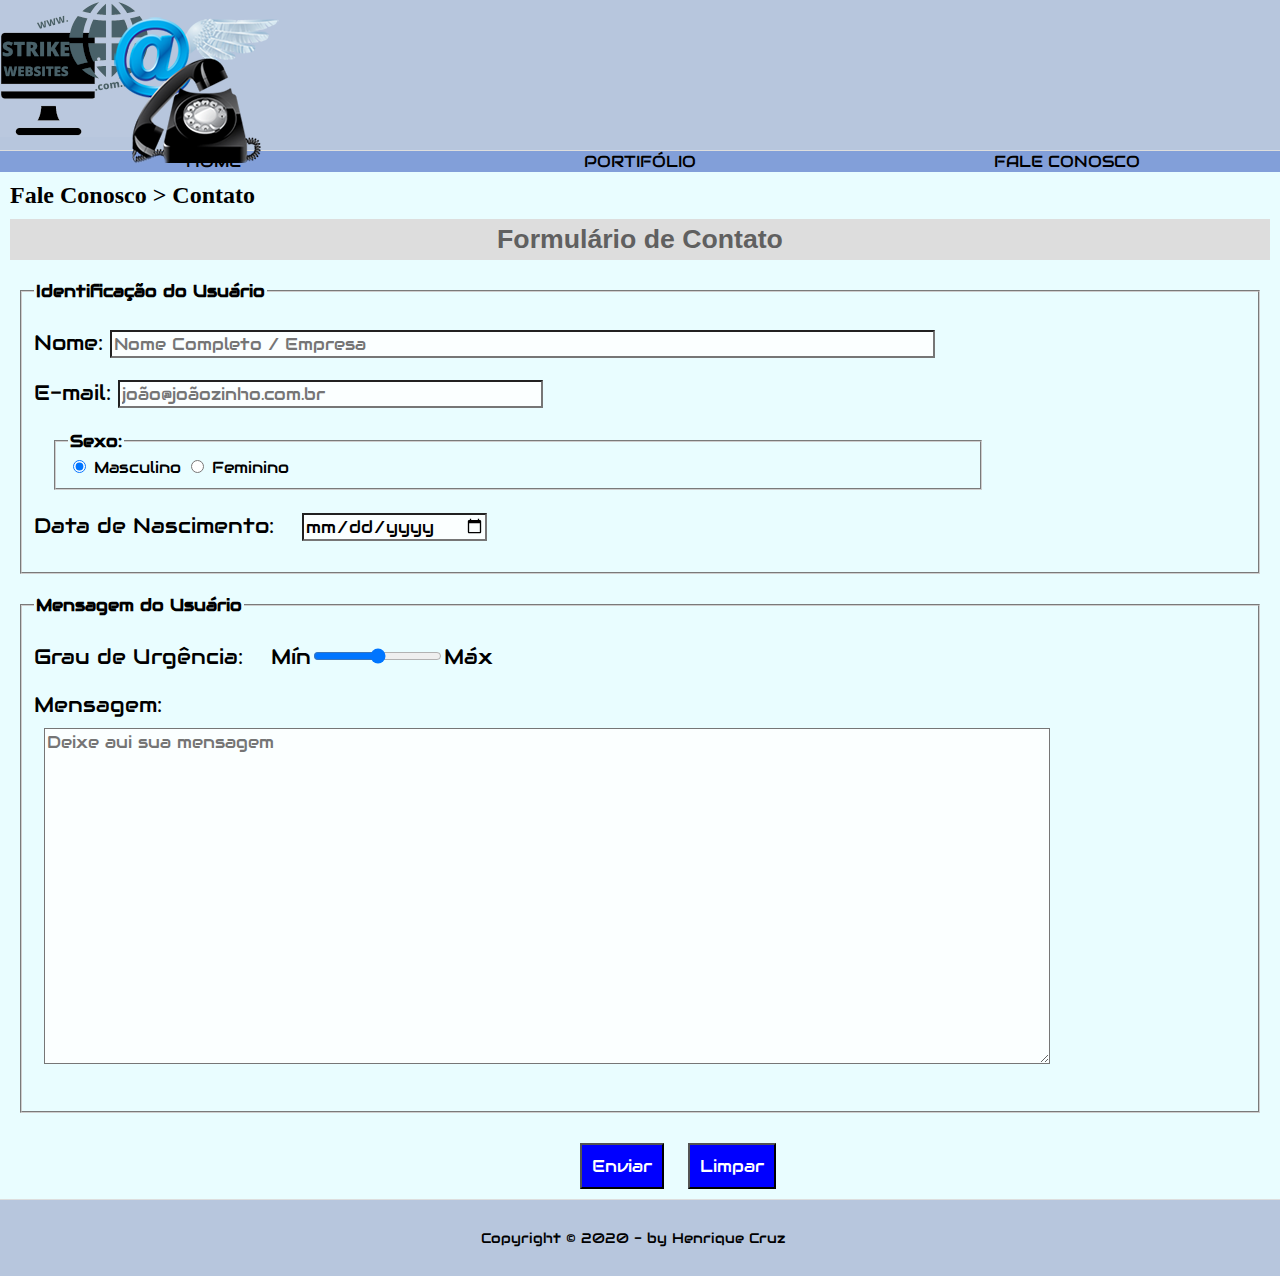
==== commit bfa9d05e: "Correção de quebra do texto / rolagem" ====
--- a/contato.html
+++ b/contato.html
@@ -2,15 +2,16 @@
 <html lang="pt-br">
     <head>
         <meta charset="UTF-8"/>
-        <title>Strie WebSites</title>
+        <title>Strike WebSites</title>
         <link rel="stylesheet" href="css/contato.css">
         <link rel="stylesheet" href="css/estilo.css">
     </head>
     <script language="javascript" src="javascript/funcoes.js"></script>
     <body>
         <header id="cabecalho">
-        <img id="icone" src="img/contato.png"/>
-        <img id="logo" src="img/logo.png"/>
+            <img id="icone" src="img/contato.png"/>
+            <img id="logo" src="img/logo.png"/>
+        </header>
         <nav id="menu">
             <ul>
                 <li onmouseover="mudafoto('img/home.png')" onmouseout="mudafoto('img/contato.png')"><a href="index.html">Home</a></li>
@@ -18,10 +19,9 @@
                 <li onmouseover="mudafoto('img/contato.png')" onmouseout="mudafoto('img/contato.png')"><a href="contato.html">Fale conosco</a></li>
             </ul>
         </nav>
-        </header>
                 <h2>Fale Conosco > Contato</h2>
                 <h3>Formulário de Contato</h3>
-                <a href="https://api.whatsapp.com/send?phone=5511969491492&text=Bem-Vindo%20a%20Strike%20WebSites">Teste</a>
+                
                 <form method="POST" action="./php/form.php">
                     <fieldset id="usuario"><legend>Identificação do Usuário</legend>
                         <p><label for="cNome">Nome:&nbsp;</label><input type="text" name="tNome" id="cNome" size="80" maxlength="50" placeholder="Nome Completo / Empresa"></p>
@@ -45,177 +45,6 @@
                 </form>
         <footer id="rodape">
             <p>Copyright &copy; 2020 - by Henrique Cruz</p>
-        <div id="whatswidget-pre-wrapper" class="">
-        <div id="whatswidget-widget-wrapper" class="whatswidget-widget-wrapper" style="all:revert;">
-        <div id="whatswidget-conversation" class="whatswidget-conversation" style="display: none; opacity: 0;">
-        <div class="whatswidget-conversation-header" style="all:revert;">
-                <div id="whatswidget-conversation-title" class="whatswidget-conversation-title" style="all:revert;">Bem-vindo a Strike WebSites.</div></div><div id="whatswidget-conversation-message" class="whatswidget-conversation-message " style="all:revert;"> No que podemos lhe ajudar hoje?</div><div class="whatswidget-conversation-cta" style="all:revert;"> <a style="all:revert;" id="whatswidget-phone-desktop" target="_blank" href="https://web.whatsapp.com/send?phone=5511969491492" class="whatswidget-cta whatswidget-cta-desktop">Enviar Mensagem</a> <a id="whatswidget-phone-mobile" target="_blank" href="https://wa.me/5511969491492" class="whatswidget-cta whatswidget-cta-mobile" style="all:revert;">Enviar Mensagem</a></div><a target="_blank" class="whatswidget-link" href="https://www.adamante.com.br/code/whatsapp-site/" title="Feito no WhatsWidget" style="all:revert;"><img src=" [data-uri]" style="all:revert;"></a></div><div id="whatswidget-conversation-message-outer" class="whatswidget-conversation-message-outer" style="all:revert;"> <span id="whatswidget-text-header-outer" class="whatswidget-text-header-outer" style="all:revert;">Bem-vindo a Strike WebSites.</span><br> <div id="whatswidget-text-message-outer" class="whatswidget-text-message-outer" style="all:revert;"> No que podemos lhe ajudar hoje?</div></div><div class="whatswidget-button-wrapper" style="all:revert;"><div class="whatswidget-button" id="whatswidget-button" style="all:revert;"><div style="margin:0 auto;width:38.5px;all:revert;"> <img class="whatswidget-icon" style="all:revert;" src=" [data-uri]"></div></div></div>
-            <script id="whatswidget-script" type="text/javascript">
-                document.getElementById("whatswidget-conversation").style.display="none";
-                document.getElementById("whatswidget-conversation").style.opacity="0"; 
-                var button=document.getElementById("whatswidget-button");
-                button.addEventListener("click",openChat);
-                var conversationMessageOuter=document.getElementById("whatswidget-conversation-message-outer");
-                conversationMessageOuter.addEventListener("click",openChat);
-                var chatOpen=!1;
-                function openChat()
-                    {
-                    0==chatOpen?(document.getElementById("whatswidget-conversation").style.display="block",document.getElementById("whatswidget-conversation").style.opacity=100,chatOpen=!0,document.getElementById("whatswidget-conversation-message-outer").style.display="none"):(document.getElementById("whatswidget-conversation").style.opacity=0,document.getElementById("whatswidget-conversation").style.display="none",chatOpen=!1)
-                }
-            </script>
-        </div>
-            <style id="whatswidget-style">
-                
-                .whatswidget-widget-wrapper{
-                    font-family:"Helvetica Neue","Apple Color Emoji",Helvetica,Arial,sans-serif !important;
-                    font-size:16px !important;
-                    position:fixed !important;
-                    bottom:20px !important;
-                    right:30px !important;
-                    z-index:1001 !important;
-                }
-
-                .whatswidget-conversation{
-                        background-color:#e4dcd4 !important;
-                        background-image:url('data:image/png !important;base64,iVBORw0KGgoAAAANSUhEUgAAAGUAAABlCAYAAABUfC3PAAAACXBIWXMAAA7EAAAOxAGVKw4bAAAAhHpUWHRSYXcgcHJvZmlsZSB0eXBlIGV4aWYAAAiZdY5dDoQwCITfOcUeYQqUluOYrCbewOM7tW6MD/slwPAbZD32TT6DAojX1iMjQDw9daHomBhQFGVE+skdrVApxXfmYjpFZG/wZ9DxpiJ6bM1pXDHV1YJmV5M3BOOFfA5E/X3zp34jJ5txK0wLhZMZAAABd2lUWHRYTUw6Y29tLmFkb2JlLnhtcAABAFVURi04AFhNTDpjb20uYWRvYmUueG1wAEiJ7ZaxTsMwFEX3foVl5thJKEOsuB1aUBkKCJBaxjR5Taw2TpQYYvprDHwSv4DdVi2qyojEYE+27/U99vPy4qGuk3QFCi0gF5Ljr49PjETG8exq6k/rERRismngaXP3nG5WaZTh4aAXa6bLugSVIF2uZcs0x0lWLYCZud2mGG0tasXxfPqARlUDqE/6xPeutXgL8aCH4iZbssfxzT7CrDgulKoZpV3Xke6SVE1OgyiKqB/SMPSMw2vfpUq0J9sLG7HLGEObNqJWopLIrpNF9ao4xkZH+3DQ4pguW7K9LEmrklqFBsSnP+1KLH+xW+Vot4fZg9Cwno9FCbI1V+A48IMT9eWMapPYbZnkMBOZKs4JExB5oU6U+0aAqYHahWFqK0n3pTQ/Qw9fM9g+6K+HgziIgziIgziIg/wrSC8+NHcgTUfXmdbtG8Nkm7OA2X6LAAATK0lEQVR4nO1d25bjOI4MgKSy5/+/bR/3cf+hLJLAPoCgaFu2JaeU6dptnFNTPVlpWSJIXAIBiP7nv/9L8a98lPBv38C/ci/xt2/g/5qICGoVqAoUAAEAEQIzmBlE9PIaEQBUFaUUiAhU7VIhMEIIYP73MG0VEUHOpa+lCxEhhICUIkIILxUTRQSlVtRSoAoQAQqFFoGoIsX4r2I2iIjgcrlARMGB8fU1gYigqqhVUGpBzhmqipTS02vFWivmeQYTI8YA5gBVQc4ZJWcQgJgSeMOx+/8qtvAVtQpCDJhSujJVzAIiIJeCXApCiGB+vJ6xioCIME0JIYT2Y7tg6RcJQP+33xMzrcvfIAIBm+z0mSIi8HWMMQ7raMLMSCmZ4sT8DfB4PSNUV51QjBEiipzLsgi/JKoKVYWIQETb/SiICMy8yU6fen/tf0IIDy2K36vq8jyP7rlFXw8e6Beec1l8U4CIQFTa7RCIlpNRRaClYEoJMcbfU8xycF8IbVrTqABqLUh6HR3XWiG12oOe/LBdCarQHgGi7yo3UUQMZuqLTyIopaDUCmJGbGajnyy7QA9N3RocrTxfIhnu/VbsngR4ckJcYuCAWgrmeUZskZaIopQMEUVK8VQnX6ugVgsjq0hfPOaAEPlpfC/NjpdSUUtFYIYCkGa7pdoiKRTUwnx/xiMVw+0ecylgEYSmGP8Oj8BEbHvQi++PIYTuP0qpIJa+y7g9xFlmQUQwzxdUEcQQkG6iltu/b2Wx0xk5C6pUO2kAePA3AEFUuuJTjC/D0j3ieUhgRikFKnK1brVaNEtESCm+tGAxBAbxF2opzWQJiAkpphYin5OjdN+hauF4SggPdpD/rjaPquq70xY+xtSTNWrOlm9OmCqDMEaUz8PSvWILnlriqMil9MVXBYgJMUSE8HqTR8B2Fd2EcmfY3luRZl8Dh+4PgMUnjH+ulaJgDogxIISAaUrdnrsy/DrtYcBAM812osz0HWfGPBwmIpS2ud2bERNS2JbNAwP29RNKuBVueYZicY6OHdXaTm5THFOzxe0TpRYA2h803ChVVFFLBYAOGdnvcVNyvQoajpIOTd1ax/asW+RHAclx15sjrhBRxGYhO3ZUS0MYYo+4/KEMp1OgnQyHhkYppZpth0VzVQImLAtGbN/vDvlo+a6iY875UKfncm9+WkjY/81sre/irqxqpiWmiBBGn2C7X8TOFXNb4JXnr9UUm2JEBZliqnTTxi1i0w/FyONZCjEsqF4ngApwsDDXAowl5HVFgVo+wWSfVYuoPCiw0HbxJ6vfD/TfQwMFPcPzfEc0fwupGD/73ZNxex+H7xUvAzg845A1tR0KXPuv8e8QGCIW75dc7BT00DZ2HzD+WZMYAkQEfy4XQLXjUQtA6KdPnsIdj8RyjtpN5xJ6718rQ5dnix7btU5RSs4ZCsPPQlxC1Fdi4W28UpT/2ZPwhWA+pFbp/3/8fg8cXmFQa8/mfk9UwEQtpLdTHeM+DM6ulaGwnJDazw5VyujEU0qYprR7F4Zwb5ZG3zTKo9PivuORZTYlB6jaImzNxXzD1ZbLETOoVguBRa984BaptSKXgilNSMlUcbnMxyulVjGfcQCUMTr/6rhS04v5ptB9095v4sCQDn1sv59S6lXNRGPCPF8scHjDR1G7Fy+IHW6+HGf6LrbkgUJukIUleeiL76cml4yczWfEHRVSajXzWmpHoHfcXQ8W7G/0YGKvTohtQ+WcIc3UllJOyFP6jb2nlK6QXCBiKLVHbI5Ya0OT/QRZToLNpeuOmWFBpbdsom72xMq7QbmfZmLaDaYHZqQYkRvEZQo+I3kkQGUJQffKGLmlVidZXegGpFYR5HlGyQUqimlKmxUDGNSzRykxRtvZ8wwJEbUaavAOl8ErkhaiG0KejjZfFtUwsr5nX23Xm0n5mr5eRjNuhmiamgMuqHVbzcTvte/0jZ9JyaJDD4ktMHm/+mmKDlBloBXxDlUKM4ODQmfd5UCBJb/x3OZWIZ6IjmVg910hhJ7t51L6jt5yv9LAya15hi+iCENVdofrj655VYp/[base64]/Jln8WR4lpsqZm6FpNrwq8Em9xrNaxlt+TtK6cU3YCB3fL9Gc55SquwyC21pVv/ltjykjvuvie4LxokAJu6BwtYSsWf3peSOXluIe0/G2yurShm5V3bjtDnku0rM6r7d5zmDi9fhnUbrztihF6xEPk8V9ux+RaD8nLk4SikFl3nupWyFJb3IltnH+L5iHiol59wKSkZs2BP2mRkiCLZFNeORv03mmBlhYGsaRmTQy+1GWcwdbaZFEZkfu90Qz8RNM4Be1xGxzSCiqFIRNyp3TVYdvcPTzhapYgWrrTdtu4/6rt7yOc873Cz4Z5gZU0pWW4c2rMqSuBGF9u4BwMzR3g2EHdiVVAvNY0O0uRXtrOwA6DejuYc+ZYHL33OCxAxuJnDrKUsxImdrGXAY3E2nK6xd3QDKm+SyNDI6h31BpZ0+YKs3IrLfVNGrT4hqD1i+I6tKuc2IA+/nfzERZMdJscWPPVGc53zlNB9FNYYWL70fcYo9JN8qZi6xmZ7bGZE1I88zKoeOSDDTOY6e2ZpeHGy7JbZtEV/EWuvmaIiZzH9ooxCZVRmoQHZCXMkejHSFhIi4E4NyHlgYytWv79MSXGkkD4eUFIoQToq+Op7DDCjuTMXWGydiiJRd0VBsDMe5Ib+llMYsdJIdNWhEG2ulgsn8zgjPbBH3Q1KlF622SggBX19fKNWIHSDCV5gO4Sk/9Ck9kXvz+u7szTnv80nMjGmawMESRFGBFK88GhRjXQXUggDrQNtTa3f6qqoipvdI38yMRNRP7jsV0DU5lfnkkY02mtGenegPLC0R9VYCL5laKLtQlNZkjf7q/DEvbgUO3+rrPCKDv5XT6WgeNYnqbqDNI68tNnoMJrRFQeqNRypX/+2csKkFEp/WaHv6SeHG3VWRU/omR/ShE/+GiI/YilnEjBQWpr7f39G7/Ag5XSnWs/FeJXKUkfp6a4K64zMkHiF4FY+aUq75Y58sqvpT5qtsBiddeW6C4H6gK8R5xctpMH7wcgrOaqM7W6SVw8939L0O7rXwdVL2NRncsCUdzJJTOv1PbAnt7c7/2xTh4vDSPB9MxlsTIiDEgFoq/lwuHS8CMDSfujNui0+t9aEt/lKnuK9Z/KYSPLQ+YnxKzhm5FMQYfkIphBStz8+agYwA4Zn5YqZwZfe50UK38pDfkR4MvKHYI8enjF0KMfyAUoCFYF0777a1RQz9Itwy+Z/a+R6ledi9R3wRjxyf4ozLWg8meD//Ulo91r9hhqwreUYp1YbbTNMuxYxjP44Yn7Jcx9pAfrSX6RMiIkehnbL0DrzicM+R41PGiPFDG8xeyzudVEtDU4aKVVQXoHPHdy/fvP4L38ALY4x/r1IsxG7U0fjaH6kqSq1Gi+0Th7ZBOLfCRCg4b3zKX6wUZ+YLKBucY+H2/[base64]/012Vylf3sOc6W4iOq+ZrzHb34Exj24JjQgabhEbwK6szFr8rfj0FUEsFEyFMAYGuH895v2/HrAfIFqLjnVL8Q5d57vWQEKwf/lnHr8Jmosx5Rh3IDD5fJefcbua9hO2VhBDwRYQLZsu2c8Y0TVe/00eAQFo/5c/PnnSiY0oRCuqY17j575TipkdbxiqqkDyjlIUFeHvcnObjxayUkrFSBjzL297OFCJCDAE5l17Xv/1Op5jO84xpmjZ1fB0tr4iOd45+UYhNqvPopndTqSKp9pCvwxatgSfFtMo8N9R3/5SHvcJsTJeRu9g5xrBBOzGaKc3FwuSfnNa6heh4t00sfCTEFDqPammjzp0nBaAjv/NlBgiYUnriyKmPy3iHRLFVrPkIg2PX3tpNWJDpmGKHW76+vt+3uFW2EB3vzZdazB/4OsxzhJfbMBv3Od4xM02T1U0ePJihDk0VJzZNuX32KXhzzpDWNkFE0Fyag/X5LNa+103uyTX8LUTHVUc/subHi40Fq8s8tz5Ea3fbVNTZ2mL1pkiDU6wVG9aUqrL0Q4IgLH34Zy9TazUWZ0o/MkL+FdHx3ssN5JA18UlDc26Zc+BDc493xfojWw8km0+ppSJN6Y6SuuRRBUpGGPTZxp8wQv6t0MPqCYbOprh3UtH70yieiS+0BR8VBMY0pVUUwW14jHGYi2wn7BNkt1KW5ktFCnFfG5kuielaE1K3t+/WzIfClc8efmRSe04QQ29f+BRe2L1Smt1/FLr6NFSLGvaFkgrt8+mNQnSjlMZm3DtWY6El1X4C9uBsa1Sl35Q7pRAaU/7BaAznb1kSuf1BeudTq/6N0A3B/KxW7TnSP/987VMM0IZOR6tlfNAi75V7pTAB8qQjuo3NmDgtIe4G6bUOYpthf1WMsuOpqhYxiTz8/jUhspaIOMyZ/GR5RW26U0pgRtXaEdbbi0nPjNeZjg9vpBHWUkp9J6/dVBWB5v3BgJmgXR/5FdlCbbp6DGr8KzwYjeEDa/bOiF9uBC9fFtaBuQ/f7e+IU5v+/Ln0PG9N7vZWaCdgrYG0sxl3LlhpmFncEj57gLHrGz5fRmpTldoZoWtypxRrHzAIoLMZm+yd5qCKzoqk1vv+ygGb4hVHvhzgSBmJ6Hs+s4fatKqUwDZBuw7vK/Rb2GPpVWVAYl8PVO5vdmgwzyeKESVspOKW6UfvUJsetmwvdYnacSP0dzJsuPlG7a+lIA1zd5/efBvQeXRl8kj5CWrTQ6WEEHvNgdoojj6O/EUDkKrasM1+A69N0agU/oXC01b5CWrTwz56Nze1VpSceynYmoDW2+X85mzkko10jfF1Zt1HlUubH/nLrwh8Jj9BbXr4r0RtsihTf6eUAn1y3W10NhbC5mxFr9QG3bykkzYn6Pb2t7LxrU7cqU0xxY6ATG2M/IhyxNh+r5WgdeM8/KfDDRYGeUbOdgx9IEwptdcpxqqkansTRCOlvVLIPM+dof5bNXPAp7kakjAClGtyNrXp6Qr4aQEBZVh08/QVpdjggVKWofw2ASI+PSF+qkqtKE3ZaXqtxLXrOGj6rrmz10QZdO+lwFIVUaQ/xyM5i9r0clv6vC0CIZfcXwDGiA1+lx4aRjT4hKl39o7ii+hvnfYy7SuY/VZUtTeqemvbO0N9AHsnpJvm0HZxlTZFHEAI09PPn0Ft2mQrun8hYFbY1J/A/dj6q/RqrfhzMXT5tqFmrKP41B9/u8JemN59kDTmpYi9J3La2ZEFtCl3VfCf//wzNMgG/PlzsRetPddJX58jqU2bDbjTiYxUwcu4vhA7QlvqQnZ2XGfJbKgPuYkprCpui3jsT0RI0zQMT5A2b2v79TpCQUvPIYA+37iz6Ddc70hq02aluMmw92qFvgALedocZG0EPq+duBChdfsuRax3RUXAYRl0owBKXt4FuVXHnZYLtAKZ3agDr0TbpxIdSW3aFeqISI/FFzhk8QPvNuHsFaM26QIBtfI00/5OAaf7lBYBElF7PyTtenPQkdSmzUrxNmvwEkMQ/XwZ1UP1ec4o5dLeGFTBIfSR63skhICvaTL0tr2s03hsafMGO5ratEkpyxACvRrcfEQvxl7xHCElbaaBwJE3wzmPrgcspQkDZcMmUPQMatPuTI2w2OHfEm9Aiuovd/7e5rjl9+6RM6hN+5XSaZa/i039xildkzOoTXHvGEEMi3E2g/7T5SxqE/[base64]/i0+xTqdDSK6/LlAxd5zzB90/6qK6DyvLTvEWuwKSmkz4tvrvz9hd20VbyF3vxFC+Cjin5UBWn/8M3GsRtHajBuUICrg8LvMk2WCg/Zi17PE8tPaHkZx6xOf9Sr25KhaxayPsQVdzQX+LXF4fJ5zhzpSirvfDvEJcplnKyeHgP8FbJ3FbCth4+oAAAAASUVORK5CYII=') !important;
-                    background-repeat:repeat !important;
-                    box-shadow:rgba(0, 0, 0, 0.16) 0px 5px 40px !important;
-                    width:250px !important;
-                    height:300px !important;
-                    border-radius:10px !important;
-                    transition-duration:0.5s !important;
-                    margin-bottom:80px !important;
-                }
-
-                .whatswidget-conversation-header{
-                    background-color:white !important;
-                    padding:10px !important;
-                    padding-left:25px !important;
-                    box-shadow:0px 1px #00000029 !important;
-                    font-weight:600 !important;
-                    border-top-left-radius:10px !important;
-                    border-top-right-radius:10px !important;
-                }
-
-                .whatswidget-conversation-message{
-                    line-height: 1.2em !important;
-                    background-color:white !important;
-                    padding:10px !important;
-                    margin:10px !important;
-                    margin-left:15px !important;
-                    border-radius:5px !important;
-                }
-
-                .whatswidget-conversation-message-outer{
-                    background-color:#FFF !important;
-                    padding:10px !important;
-                    margin:10px !important;
-                    margin-left:0px !important;
-                    border-radius:5px !important;
-                    box-shadow:rgba(0, 0, 0, 0.342) 0px 2.5px 10px !important;
-                    cursor:pointer !important;
-                    animation:nudge 2s linear infinite !important;
-                    margin-bottom:70px !important;
-                }
-
-                .whatswidget-text-header-outer{
-                    font-weight:bold !important;
-                    font-size:90% !important;
-                }
-
-                .whatswidget-text-message-outer{
-                    font-size:90% !important;
-                }
-
-                .whatswidget-conversation-cta{
-                    border-radius:25px !important;
-                    width:175px !important;
-                    font-size:110% !important;
-                    padding:10px !important;
-                    margin:0 auto !important;
-                    text-align:center !important;
-                    background-color:#23b123 !important;
-                    color:white !important;
-                    font-weight:bold !important;
-                    box-shadow:rgba(0, 0, 0, 0.16) 0px 2.5px 10px !important;
-                    transition:1s !important;
-                    position:absolute !important;
-                    top:62% !important;
-                    left:10% !important;
-                }
-
-                .whatswidget-conversation-cta:hover{
-                    transform:scale(1.1) !important;
-                    filter:brightness(1.3) !important;
-                }
-
-                .whatswidget-cta{
-                    text-decoration:none !important;
-                    color:#25d366 !important;
-                }
-
-                .whatswidget-cta-desktop{
-                    display:none !important;
-                }
-
-                .whatswidget-cta-mobile{
-                    display:inherit !important;
-                }
-
-                @media (min-width: 48em){
-                    .whatswidget-cta-desktop{
-                        display:inherit !important;
-                }
-
-                .whatswidget-cta-mobile{
-                    display:none !important;
-                }
-                }
-
-                .whatswidget-button-wrapper{
-                    position:fixed !important;
-                    bottom:15px !important;
-                    right:15px !important;
-                }
-
-                .whatswidget-button{
-                    position:relative !important;
-                    right:0px !important;
-                    background-color:#25d366 !important;
-                    border-radius:100% !important;
-                    width:60px !important;
-                    height:60px !important;
-                    box-shadow:2px 1px #0d630d63 !important;
-                    transition:1s !important;
-                    }
-
-                .whatswidget-icon{
-                    width:42px !important;
-                    height:42px !important;
-                    position:absolute !important; 
-                    bottom:10px !important;
-                    left:10px !important;
-                }
-                
-                .whatswidget-button:hover{
-                    filter:brightness(115%) !important;
-                    transform:rotate(15deg) scale(1.15) !important;
-                    cursor:pointer !important;
-                }
-                
-                @keyframes nudge{
-                    20%,100%{transform:translate(0,0)}0%{transform:translate(0,5px);
-                    transform:rotate(2deg)}10%{transform:translate(0,-5px);
-                    transform:rotate(-2deg)} 
-                }
-
-                .whatswidget-link{
-                    position:absolute !important;
-                    bottom:90px !important;
-                    right:5px !important;
-                    opacity:0.5 !important;
-                }
-            </style>
         </div>
         </footer>
     </body>
--- a/css/estilo.css
+++ b/css/estilo.css
@@ -3,52 +3,51 @@
 	font-family: audiowide;
 	src: url("../fontes/Audiowide-Regular.ttf");
 }
-/* CORPO */
+
+html, body {
+	width: 100%;
+	max-width: 100vw;
+	height: 100%;
+	padding: 0;
+	margin: 0;
+}
+
 body {
-	width: 100%;
-	background-color: #e9fdff;
-	margin: 0 auto;
-	overflow: hidden;
+	background-color: #e9fdff;	
 }
 
 #container {
-	width: 100%;
+	max-width: 100vw;
+	height: 100%;
 	text-align: center;
 }
  
 /*Formatação Logo*/
 header#cabecalho img#icone {
-	position: relative;
-	top: 30px;
-	left: 1150px;
+	display: block;
+	margin: auto;
+	position: absolute;
+	top: 10px;
+	left: 110px;
 }
 
 /* Formatação do Menu */
 nav {
-	display: block;
-	font-family: audiowide;;
-}
-
-nav > a {
-	font-weight: 800;
-	font-size: 32px;
+	font-family: audiowide;
 }
 
 nav ul {
 	display: flex;
-	flex-direction: column;
-	text-align: center;
 	list-style: none;
 	padding: 0;
 	text-transform: uppercase;
-	position: absolute;
-	top: -20px;
-	left: 500px;
 	transition: all .5s;
 	width: 100%;
+	margin: 0;
 }
 
 nav ul li {
+	display: inline;
 	text-align: center;
 	background-color: #829FD9;
 	transition: background-color 1s;
@@ -58,10 +57,9 @@
 nav ul li a {
 	display: inline-block;
 	color: black;
-	padding: 10px 0px;	
-	border-right: 1px solid #efefef;
+	font-size: 16px;	
 	width: 100%;
-	text-decoration: none;
+	text-decoration: none
 }
 
 nav ul li a:hover {	
@@ -79,6 +77,7 @@
 	color: #efefef;
 	font-size: 25px;
 	display: block;
+	max-width: 100vw;
 	padding: 5px 10px;
 	width: 20px;
 	border-right: 1px solid #efefef;
@@ -93,18 +92,24 @@
 	height: 150px;
 }
 
-/* Formatação do texto */
-h2 {
-	text-align: left;
-	margin: 10px;
+/* Conteúdo Principal */
+.wrapper {
+	margin: auto;
+	max-width: 1450px;
+
 }
-section#corpo {
+
+main#corpo {
+	border-right: 1px solid #dddddd;
 	display: block;
 	width: 700px;
 	float: left;
-	border-right: 1px solid #dddddd;
+	height: 100%;
+	margin: 10px;
+	margin: auto;
+	padding: 20px;
 	text-indent: 30px;
-	margin: 10px;
+	justify-content: center;
 }
 
 aside#lateral {
@@ -112,7 +117,10 @@
 	width: 600px;
 	float: left;
 	text-indent: 30px;
-	margin: 5px;
+	margin: auto;
+	margin: 10px;
+	padding: 20px;
+	justify-content: center;
 }
 
 p {
@@ -120,6 +128,11 @@
 	text-align: justify;
 	font-family: audiowide;
 	padding-right: 15px;
+}
+
+h2 {
+	text-align: left;
+	margin: 10px;
 }
 
 h3 {
@@ -132,19 +145,11 @@
 	margin: 10px;
 }
 
-img#sites {
-	position: relative;
-	left: 70px;
-}
-
-img#dev {
-	position: relative;
-	left: 50px;
-}
-
-img#orcam {
-	position: relative;
-	left: 20px;
+img#sites #dev #orcam{
+	position: block;
+	margin: auto;
+	max-width: 1490px;
+	min-width: 400px;
 }
 
 /* Formatação do Rodapé */
@@ -159,32 +164,4 @@
 	display: block;
 	text-align: center;
 	font-size: 14px;
-}
-
-@media screen and (min-width: 768px){
-	body{
-		width: 100%;
-	}
-
-	nav {
-		flex-direction: row;
-		justify-content: space-around;
-	}
-
-	nav ul {
-		flex-direction: row;
-		width: 70%;
-	}
-
-	/*nav ul {
-		position: relative;
-		flex-direction: column;
-		margin-left: -70%;
-	}
-	*/
-
-	header {
-		width: 100%;
-		display: block;
-	}
 }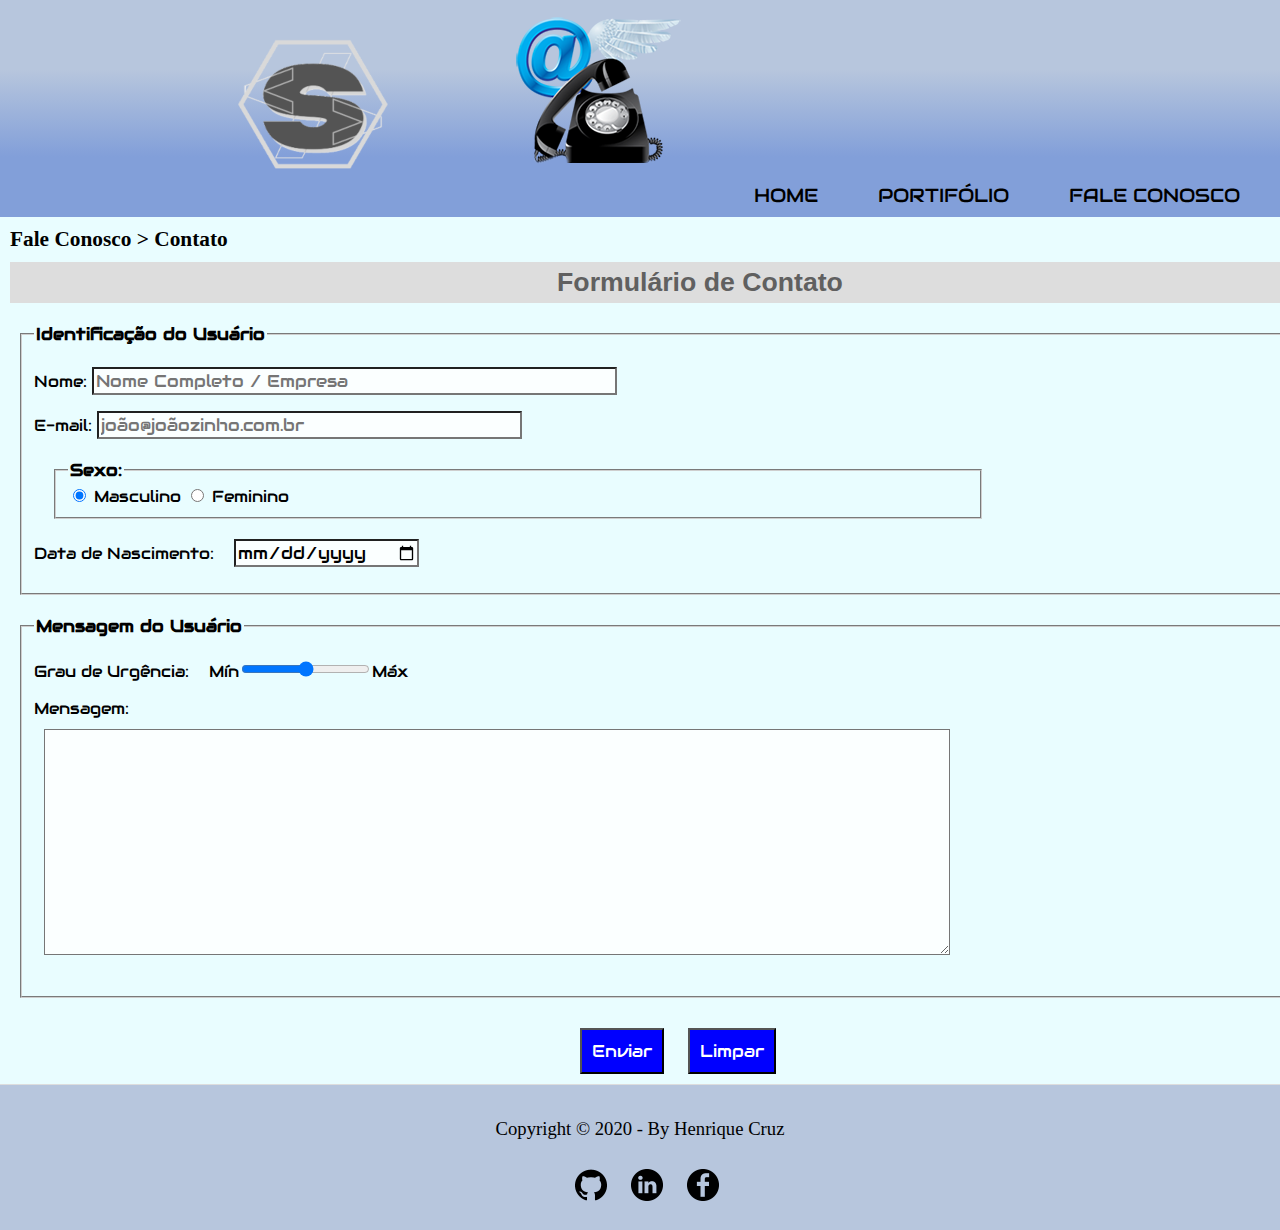
==== commit 9aa47486: "Iniciando responsividade da pagina contato" ====
--- a/contato.html
+++ b/contato.html
@@ -4,48 +4,64 @@
         <meta charset="UTF-8"/>
         <title>Strike WebSites</title>
         <link rel="stylesheet" href="css/contato.css">
-        <link rel="stylesheet" href="css/estilo.css">
     </head>
     <script language="javascript" src="javascript/funcoes.js"></script>
     <body>
-        <header id="cabecalho">
-            <img id="icone" src="img/contato.png"/>
-            <img id="logo" src="img/logo.png"/>
-        </header>
-        <nav id="menu">
-            <ul>
-                <li onmouseover="mudafoto('img/home.png')" onmouseout="mudafoto('img/contato.png')"><a href="index.html">Home</a></li>
-                <li onmouseover="mudafoto('img/portifolio.png')" onmouseout="mudafoto('img/contato.png')"><a href="portifolio.html">Portifólio</a></li>
-                <li onmouseover="mudafoto('img/contato.png')" onmouseout="mudafoto('img/contato.png')"><a href="contato.html">Fale conosco</a></li>
-            </ul>
-        </nav>
-                <h2>Fale Conosco > Contato</h2>
-                <h3>Formulário de Contato</h3>
-                
-                <form method="POST" action="./php/form.php">
-                    <fieldset id="usuario"><legend>Identificação do Usuário</legend>
-                        <p><label for="cNome">Nome:&nbsp;</label><input type="text" name="tNome" id="cNome" size="80" maxlength="50" placeholder="Nome Completo / Empresa"></p>
-                        <p><label for="cMail">E-mail:&nbsp;</label><input type="email" name="tMail" id="cMail" size="40" maxlength="40" placeholder="joão@joãozinho.com.br"></p>
-                        <fieldset id="sexo"><legend>Sexo:</legend>
-                            <input type="radio" name="sexo" id="cMasc" checked> <label for="cMasc">Masculino</label>
-                            <input type="radio" name="sexo" id="cFem"> <label for="cFem">Feminino</label>
+        <div id="container">
+            <header id="cabecalho">
+                <img id="icone" src="img/contato.png"/>
+                <img id="logo" src="img/logo.png"/>
+            </header>
+            <nav id="menu">
+                <ul>
+                    <li onmouseover="mudafoto('img/home.png')" onmouseout="mudafoto('img/contato.png')"><a href="index.html">Home</a></li>
+                    <li onmouseover="mudafoto('img/portifolio.png')" onmouseout="mudafoto('img/contato.png')"><a href="portifolio.html">Portifólio</a></li>
+                    <li onmouseover="mudafoto('img/contato.png')" onmouseout="mudafoto('img/contato.png')"><a href="contato.html">Fale conosco</a></li>
+                </ul>
+            </nav>
+                <div id="conteudo">
+                    <h2>Fale Conosco > Contato</h2>
+                    <h3>Formulário de Contato</h3>
+                    <form method="POST" action="./php/form.php">
+                        <fieldset id="usuario"><legend>Identificação do Usuário</legend>
+                            <p>
+                                <label for="cNome">Nome:&nbsp;</label><input type="text" name="tNome" id="cNome" size="50" maxlength="50" placeholder="Nome Completo / Empresa">
+                            </p>
+                            <p>
+                                <label for="cMail">E-mail:&nbsp;</label><input type="email" name="tMail" id="cMail" size="40" maxlength="40" placeholder="joão@joãozinho.com.br">
+                            </p>
+                            <fieldset id="sexo"><legend>Sexo:</legend>
+                                <input type="radio" name="sexo" id="cMasc" checked> <label for="cMasc">Masculino</label>
+                                <input type="radio" name="sexo" id="cFem"> <label for="cFem">Feminino</label>
+                            </fieldset>
+                            <p>
+                                <label for="tNasc">Data de Nascimento: &nbsp; &nbsp;</label><input type="date" name="tNasc" id="cNasc">
+                            </p>
                         </fieldset>
-                        <p><label for="tNasc">Data de Nascimento: &nbsp; &nbsp;</label><input type="date" name="tNasc" id="cNasc"></p>
-                    </fieldset>
+                        <fieldset id="mensagem"><legend>Mensagem do Usuário</legend>
+                            <p>
+                                <label for="cUrg">Grau de Urgência:&nbsp; &nbsp;</label>
+                                Mín<input type="range" name="tUrg" id="cUrg" min="0" max="10" step="5">Máx
+                            </p>
+                            <p>
+                                <label for="cMsg">Mensagem:</label><br/>
+                                <textarea name="tMsg" id="cMsg" cols="1" rows="10"           placeholder="Deixe aqui sua mensagem">
+                                </textarea>
+                            </p>
+                        </fieldset>
+                        <input type="submit" value="Enviar" name="tBotao" id="cBotao">
+                        <input type="reset" value="Limpar" name="tLimp" id="cBotao">
+                    </form>
+                </div>
 
-                    <fieldset id="mensagem"><legend>Mensagem do Usuário</legend>
-                        <p><label for="cUrg">Grau de Urgência:&nbsp; &nbsp;</label>
-                         Mín<input type="range" name="tUrg" id="cUrg" min="0" max="10" step="5">Máx</p>
-                        <p><label for="cMsg">Mensagem:</label><br/>
-                        <textarea name="tMsg" id="cMsg" cols="100" rows="15" placeholder="Deixe aui sua mensagem"></textarea></p>
-                    </fieldset>
-
-                    <input type="submit" value="Enviar" name="tBotao" id="cBotao">
-                    <input type="reset" value="Limpar" name="tLimp" id="cBotao">
-                </form>
-        <footer id="rodape">
-            <p>Copyright &copy; 2020 - by Henrique Cruz</p>
+            <footer id="rodape">
+                <div>
+                    <p>Copyright &copy; 2020 - By <a href="https://github.com/HenriqueCruz1986" target="_blank">Henrique Cruz</a></p>
+                    <a href="https://github.com/HenriqueCruz1986" target="_blank"><img src="img/github32.png" alt="GitHub"></a>
+                    <a href="https://www.linkedin.com/in/vinicius-henrique-cruz/" target="_blank"><img src="img/linkedin32.png" alt="Linkedin"></a>
+                    <a href="https://m.facebook.com/henrique.cruz.1986" target="_blank"><img src="img/facebook32.png" alt="Facebook"></a>
+                </div>
+            </footer>
         </div>
-        </footer>
     </body>
 </html>--- a/css/contato.css
+++ b/css/contato.css
@@ -1,4 +1,113 @@
 @charset "UTF-8";
+@font-face {
+	font-family: audiowide;
+	src: url("../fontes/Audiowide-Regular.ttf");
+}
+
+html, body {
+	height: 100vh;
+	padding: 0;
+	margin: 0;
+	max-width: 100vw;
+	width: 100%;
+}
+
+body {
+	background-color: #e9fdff;
+	height: 10vh;
+}
+
+/* Formatação do Cabeçalho */
+header {
+	background-image: linear-gradient(to bottom, #b7c6dd 40%, #829FD9 90%);
+	width: 100vw;
+}
+
+/*Formatação Logo*/
+#logo {
+	position: relative;
+	left: 5%;
+	top: 5%;
+	max-width: 35%;
+	margin: 0;
+	padding: 0;
+}
+
+/* Icone do Menu */
+#icone {
+	position: relative;
+	max-width: 15%;
+	left: 40%;
+	top: 10px;
+	margin: 0;
+}
+
+/* Formatação do Menu */
+nav {
+	background-color: #829FD9;
+	font-family: audiowide;
+	font-size: min(14pt, 3vw);
+	width: 100vw;
+}
+
+nav ul {
+	display: flex;
+	flex-direction: row;
+	justify-content: flex-end;
+	list-style: none;
+	margin: 0;
+	padding-right: 10px;
+	text-transform: uppercase;
+	transition: all .5s;	
+}
+
+nav ul li {
+	transition: background-color 1s;
+	text-align: center;
+}
+
+nav ul li a {
+	color: black;
+	display: inline-block;
+	padding: 10px 30px;
+	text-decoration: none;
+}
+
+nav ul li a:hover {
+	background-color: #94b2df;
+	border-radius: 5px;	
+	color: #fff;
+}
+
+.menu-burguer {
+	cursor: pointer;
+	position: relative;
+	left: 42vw;
+	top: -3vh;
+}
+
+/*Status Pagina */
+h2 {
+	font-size: min(16pt, 3.5vw);
+	text-align: left;
+	margin: 10px;
+	max-width: 100vw;
+}
+
+#conteudo {
+    width: 1400px;
+    margin: auto;
+}
+
+h3 {
+	font-family: arial;
+	font-size: min(20pt, 3.5vw);
+	text-align: center;
+	color: #606060;
+	background-color: #dddddd;
+	padding: 5px 0px 5px 0px;
+	margin: 10px;
+}
 
 /* Formatação do texto */
 fieldset {
@@ -19,7 +128,7 @@
 }
 
 textarea {
-	width: 1000px;
+	width: 900px;
 	margin: 10px;
 }
 
@@ -48,141 +157,32 @@
 	color: #ffffff;
 }
 
-       <div id="whatswidget-pre-wrapper" class="">
-        <div id="whatswidget-widget-wrapper" class="whatswidget-widget-wrapper" style="all:revert;">
-        <div id="whatswidget-conversation" class="whatswidget-conversation" style="display: none; opacity: 0;">
-        <div class="whatswidget-conversation-header" style="all:revert;">
-                <div id="whatswidget-conversation-title" class="whatswidget-conversation-title" style="all:revert;">Bem-vindo a Strike WebSites.</div></div><div id="whatswidget-conversation-message" class="whatswidget-conversation-message " style="all:revert;"> No que podemos lhe ajudar hoje?</div><div class="whatswidget-conversation-cta" style="all:revert;"> <a style="all:revert;" id="whatswidget-phone-desktop" target="_blank" href="https://web.whatsapp.com/send?phone=5511969491492" class="whatswidget-cta whatswidget-cta-desktop">Enviar Mensagem</a> <a id="whatswidget-phone-mobile" target="_blank" href="https://wa.me/5511969491492" class="whatswidget-cta whatswidget-cta-mobile" style="all:revert;">Enviar Mensagem</a></div><a target="_blank" class="whatswidget-link" href="https://www.adamante.com.br/code/whatsapp-site/" title="Feito no WhatsWidget" style="all:revert;"><img src=" [data-uri]" style="all:revert;"></a></div><div id="whatswidget-conversation-message-outer" class="whatswidget-conversation-message-outer" style="all:revert;"> <span id="whatswidget-text-header-outer" class="whatswidget-text-header-outer" style="all:revert;">Bem-vindo a Strike WebSites.</span><br> <div id="whatswidget-text-message-outer" class="whatswidget-text-message-outer" style="all:revert;"> No que podemos lhe ajudar hoje?</div></div><div class="whatswidget-button-wrapper" style="all:revert;"><div class="whatswidget-button" id="whatswidget-button" style="all:revert;"><div style="margin:0 auto;width:38.5px;all:revert;"> <img class="whatswidget-icon" style="all:revert;" src=" [data-uri]"></div></div></div>
-            <script id="whatswidget-script" type="text/javascript">document.getElementById("whatswidget-conversation").style.display="none";document.getElementById("whatswidget-conversation").style.opacity="0"; var button=document.getElementById("whatswidget-button");button.addEventListener("click",openChat);var conversationMessageOuter=document.getElementById("whatswidget-conversation-message-outer");conversationMessageOuter.addEventListener("click",openChat);var chatOpen=!1;function openChat(){0==chatOpen?(document.getElementById("whatswidget-conversation").style.display="block",document.getElementById("whatswidget-conversation").style.opacity=100,chatOpen=!0,document.getElementById("whatswidget-conversation-message-outer").style.display="none"):(document.getElementById("whatswidget-conversation").style.opacity=0,document.getElementById("whatswidget-conversation").style.display="none",chatOpen=!1)}</script></div>
-            <style id="whatswidget-style">
-                .whatswidget-widget-wrapper{
-                    font-family:"Helvetica Neue","Apple Color Emoji",Helvetica,Arial,sans-serif !important;
-                    font-size:16px !important;
-                    position:fixed !important;
-                    bottom:20px !important;
-                    right:30px !important;
-                    z-index:1001 !important;
-                }
-                .whatswidget-conversation{
-                        background-color:#e4dcd4 !important;
-                        background-image:url('data:image/png !important;base64,iVBORw0KGgoAAAANSUhEUgAAAGUAAABlCAYAAABUfC3PAAAACXBIWXMAAA7EAAAOxAGVKw4bAAAAhHpUWHRSYXcgcHJvZmlsZSB0eXBlIGV4aWYAAAiZdY5dDoQwCITfOcUeYQqUluOYrCbewOM7tW6MD/slwPAbZD32TT6DAojX1iMjQDw9daHomBhQFGVE+skdrVApxXfmYjpFZG/wZ9DxpiJ6bM1pXDHV1YJmV5M3BOOFfA5E/X3zp34jJ5txK0wLhZMZAAABd2lUWHRYTUw6Y29tLmFkb2JlLnhtcAABAFVURi04AFhNTDpjb20uYWRvYmUueG1wAEiJ7ZaxTsMwFEX3foVl5thJKEOsuB1aUBkKCJBaxjR5Taw2TpQYYvprDHwSv4DdVi2qyojEYE+27/U99vPy4qGuk3QFCi0gF5Ljr49PjETG8exq6k/rERRismngaXP3nG5WaZTh4aAXa6bLugSVIF2uZcs0x0lWLYCZud2mGG0tasXxfPqARlUDqE/6xPeutXgL8aCH4iZbssfxzT7CrDgulKoZpV3Xke6SVE1OgyiKqB/SMPSMw2vfpUq0J9sLG7HLGEObNqJWopLIrpNF9ao4xkZH+3DQ4pguW7K9LEmrklqFBsSnP+1KLH+xW+Vot4fZg9Cwno9FCbI1V+A48IMT9eWMapPYbZnkMBOZKs4JExB5oU6U+0aAqYHahWFqK0n3pTQ/Qw9fM9g+6K+HgziIgziIgziIg/wrSC8+NHcgTUfXmdbtG8Nkm7OA2X6LAAATK0lEQVR4nO1d25bjOI4MgKSy5/+/bR/3cf+hLJLAPoCgaFu2JaeU6dptnFNTPVlpWSJIXAIBiP7nv/9L8a98lPBv38C/ci/xt2/g/5qICGoVqAoUAAEAEQIzmBlE9PIaEQBUFaUUiAhU7VIhMEIIYP73MG0VEUHOpa+lCxEhhICUIkIILxUTRQSlVtRSoAoQAQqFFoGoIsX4r2I2iIjgcrlARMGB8fU1gYigqqhVUGpBzhmqipTS02vFWivmeQYTI8YA5gBVQc4ZJWcQgJgSeMOx+/8qtvAVtQpCDJhSujJVzAIiIJeCXApCiGB+vJ6xioCIME0JIYT2Y7tg6RcJQP+33xMzrcvfIAIBm+z0mSIi8HWMMQ7raMLMSCmZ4sT8DfB4PSNUV51QjBEiipzLsgi/JKoKVYWIQETb/SiICMy8yU6fen/tf0IIDy2K36vq8jyP7rlFXw8e6Beec1l8U4CIQFTa7RCIlpNRRaClYEoJMcbfU8xycF8IbVrTqABqLUh6HR3XWiG12oOe/LBdCarQHgGi7yo3UUQMZuqLTyIopaDUCmJGbGajnyy7QA9N3RocrTxfIhnu/VbsngR4ckJcYuCAWgrmeUZskZaIopQMEUVK8VQnX6ugVgsjq0hfPOaAEPlpfC/NjpdSUUtFYIYCkGa7pdoiKRTUwnx/xiMVw+0ecylgEYSmGP8Oj8BEbHvQi++PIYTuP0qpIJa+y7g9xFlmQUQwzxdUEcQQkG6iltu/b2Wx0xk5C6pUO2kAePA3AEFUuuJTjC/D0j3ieUhgRikFKnK1brVaNEtESCm+tGAxBAbxF2opzWQJiAkpphYin5OjdN+hauF4SggPdpD/rjaPquq70xY+xtSTNWrOlm9OmCqDMEaUz8PSvWILnlriqMil9MVXBYgJMUSE8HqTR8B2Fd2EcmfY3luRZl8Dh+4PgMUnjH+ulaJgDogxIISAaUrdnrsy/DrtYcBAM812osz0HWfGPBwmIpS2ud2bERNS2JbNAwP29RNKuBVueYZicY6OHdXaTm5THFOzxe0TpRYA2h803ChVVFFLBYAOGdnvcVNyvQoajpIOTd1ax/asW+RHAclx15sjrhBRxGYhO3ZUS0MYYo+4/KEMp1OgnQyHhkYppZpth0VzVQImLAtGbN/vDvlo+a6iY875UKfncm9+WkjY/81sre/irqxqpiWmiBBGn2C7X8TOFXNb4JXnr9UUm2JEBZliqnTTxi1i0w/FyONZCjEsqF4ngApwsDDXAowl5HVFgVo+wWSfVYuoPCiw0HbxJ6vfD/TfQwMFPcPzfEc0fwupGD/73ZNxex+H7xUvAzg845A1tR0KXPuv8e8QGCIW75dc7BT00DZ2HzD+WZMYAkQEfy4XQLXjUQtA6KdPnsIdj8RyjtpN5xJ6718rQ5dnix7btU5RSs4ZCsPPQlxC1Fdi4W28UpT/2ZPwhWA+pFbp/3/8fg8cXmFQa8/mfk9UwEQtpLdTHeM+DM6ulaGwnJDazw5VyujEU0qYprR7F4Zwb5ZG3zTKo9PivuORZTYlB6jaImzNxXzD1ZbLETOoVguBRa984BaptSKXgilNSMlUcbnMxyulVjGfcQCUMTr/6rhS04v5ptB9095v4sCQDn1sv59S6lXNRGPCPF8scHjDR1G7Fy+IHW6+HGf6LrbkgUJukIUleeiL76cml4yczWfEHRVSajXzWmpHoHfcXQ8W7G/0YGKvTohtQ+WcIc3UllJOyFP6jb2nlK6QXCBiKLVHbI5Ya0OT/QRZToLNpeuOmWFBpbdsom72xMq7QbmfZmLaDaYHZqQYkRvEZQo+I3kkQGUJQffKGLmlVidZXegGpFYR5HlGyQUqimlKmxUDGNSzRykxRtvZ8wwJEbUaavAOl8ErkhaiG0KejjZfFtUwsr5nX23Xm0n5mr5eRjNuhmiamgMuqHVbzcTvte/0jZ9JyaJDD4ktMHm/+mmKDlBloBXxDlUKM4ODQmfd5UCBJb/x3OZWIZ6IjmVg910hhJ7t51L6jt5yv9LAya15hi+iCENVdofrj655VYp/[base64]/Jln8WR4lpsqZm6FpNrwq8Em9xrNaxlt+TtK6cU3YCB3fL9Gc55SquwyC21pVv/ltjykjvuvie4LxokAJu6BwtYSsWf3peSOXluIe0/G2yurShm5V3bjtDnku0rM6r7d5zmDi9fhnUbrztihF6xEPk8V9ux+RaD8nLk4SikFl3nupWyFJb3IltnH+L5iHiol59wKSkZs2BP2mRkiCLZFNeORv03mmBlhYGsaRmTQy+1GWcwdbaZFEZkfu90Qz8RNM4Be1xGxzSCiqFIRNyp3TVYdvcPTzhapYgWrrTdtu4/6rt7yOc873Cz4Z5gZU0pWW4c2rMqSuBGF9u4BwMzR3g2EHdiVVAvNY0O0uRXtrOwA6DejuYc+ZYHL33OCxAxuJnDrKUsxImdrGXAY3E2nK6xd3QDKm+SyNDI6h31BpZ0+YKs3IrLfVNGrT4hqD1i+I6tKuc2IA+/nfzERZMdJscWPPVGc53zlNB9FNYYWL70fcYo9JN8qZi6xmZ7bGZE1I88zKoeOSDDTOY6e2ZpeHGy7JbZtEV/EWuvmaIiZzH9ooxCZVRmoQHZCXMkejHSFhIi4E4NyHlgYytWv79MSXGkkD4eUFIoQToq+Op7DDCjuTMXWGydiiJRd0VBsDMe5Ib+llMYsdJIdNWhEG2ulgsn8zgjPbBH3Q1KlF622SggBX19fKNWIHSDCV5gO4Sk/9Ck9kXvz+u7szTnv80nMjGmawMESRFGBFK88GhRjXQXUggDrQNtTa3f6qqoipvdI38yMRNRP7jsV0DU5lfnkkY02mtGenegPLC0R9VYCL5laKLtQlNZkjf7q/DEvbgUO3+rrPCKDv5XT6WgeNYnqbqDNI68tNnoMJrRFQeqNRypX/+2csKkFEp/WaHv6SeHG3VWRU/omR/ShE/+GiI/YilnEjBQWpr7f39G7/Ag5XSnWs/FeJXKUkfp6a4K64zMkHiF4FY+aUq75Y58sqvpT5qtsBiddeW6C4H6gK8R5xctpMH7wcgrOaqM7W6SVw8939L0O7rXwdVL2NRncsCUdzJJTOv1PbAnt7c7/2xTh4vDSPB9MxlsTIiDEgFoq/lwuHS8CMDSfujNui0+t9aEt/lKnuK9Z/KYSPLQ+YnxKzhm5FMQYfkIphBStz8+agYwA4Zn5YqZwZfe50UK38pDfkR4MvKHYI8enjF0KMfyAUoCFYF0777a1RQz9Itwy+Z/a+R6ledi9R3wRjxyf4ozLWg8meD//Ulo91r9hhqwreUYp1YbbTNMuxYxjP44Yn7Jcx9pAfrSX6RMiIkehnbL0DrzicM+R41PGiPFDG8xeyzudVEtDU4aKVVQXoHPHdy/fvP4L38ALY4x/r1IsxG7U0fjaH6kqSq1Gi+0Th7ZBOLfCRCg4b3zKX6wUZ+YLKBucY+H2/[base64]/012Vylf3sOc6W4iOq+ZrzHb34Exj24JjQgabhEbwK6szFr8rfj0FUEsFEyFMAYGuH895v2/HrAfIFqLjnVL8Q5d57vWQEKwf/lnHr8Jmosx5Rh3IDD5fJefcbua9hO2VhBDwRYQLZsu2c8Y0TVe/00eAQFo/5c/PnnSiY0oRCuqY17j575TipkdbxiqqkDyjlIUFeHvcnObjxayUkrFSBjzL297OFCJCDAE5l17Xv/1Op5jO84xpmjZ1fB0tr4iOd45+UYhNqvPopndTqSKp9pCvwxatgSfFtMo8N9R3/5SHvcJsTJeRu9g5xrBBOzGaKc3FwuSfnNa6heh4t00sfCTEFDqPammjzp0nBaAjv/NlBgiYUnriyKmPy3iHRLFVrPkIg2PX3tpNWJDpmGKHW76+vt+3uFW2EB3vzZdazB/4OsxzhJfbMBv3Od4xM02T1U0ePJihDk0VJzZNuX32KXhzzpDWNkFE0Fyag/X5LNa+103uyTX8LUTHVUc/subHi40Fq8s8tz5Ea3fbVNTZ2mL1pkiDU6wVG9aUqrL0Q4IgLH34Zy9TazUWZ0o/MkL+FdHx3ssN5JA18UlDc26Zc+BDc493xfojWw8km0+ppSJN6Y6SuuRRBUpGGPTZxp8wQv6t0MPqCYbOprh3UtH70yieiS+0BR8VBMY0pVUUwW14jHGYi2wn7BNkt1KW5ktFCnFfG5kuielaE1K3t+/WzIfClc8efmRSe04QQ29f+BRe2L1Smt1/FLr6NFSLGvaFkgrt8+mNQnSjlMZm3DtWY6El1X4C9uBsa1Sl35Q7pRAaU/7BaAznb1kSuf1BeudTq/6N0A3B/KxW7TnSP/987VMM0IZOR6tlfNAi75V7pTAB8qQjuo3NmDgtIe4G6bUOYpthf1WMsuOpqhYxiTz8/jUhspaIOMyZ/GR5RW26U0pgRtXaEdbbi0nPjNeZjg9vpBHWUkp9J6/dVBWB5v3BgJmgXR/5FdlCbbp6DGr8KzwYjeEDa/bOiF9uBC9fFtaBuQ/f7e+IU5v+/Ln0PG9N7vZWaCdgrYG0sxl3LlhpmFncEj57gLHrGz5fRmpTldoZoWtypxRrHzAIoLMZm+yd5qCKzoqk1vv+ygGb4hVHvhzgSBmJ6Hs+s4fatKqUwDZBuw7vK/Rb2GPpVWVAYl8PVO5vdmgwzyeKESVspOKW6UfvUJsetmwvdYnacSP0dzJsuPlG7a+lIA1zd5/efBvQeXRl8kj5CWrTQ6WEEHvNgdoojj6O/EUDkKrasM1+A69N0agU/oXC01b5CWrTwz56Nze1VpSceynYmoDW2+X85mzkko10jfF1Zt1HlUubH/nLrwh8Jj9BbXr4r0RtsihTf6eUAn1y3W10NhbC5mxFr9QG3bykkzYn6Pb2t7LxrU7cqU0xxY6ATG2M/IhyxNh+r5WgdeM8/KfDDRYGeUbOdgx9IEwptdcpxqqkansTRCOlvVLIPM+dof5bNXPAp7kakjAClGtyNrXp6Qr4aQEBZVh08/QVpdjggVKWofw2ASI+PSF+qkqtKE3ZaXqtxLXrOGj6rrmz10QZdO+lwFIVUaQ/xyM5i9r0clv6vC0CIZfcXwDGiA1+lx4aRjT4hKl39o7ii+hvnfYy7SuY/VZUtTeqemvbO0N9AHsnpJvm0HZxlTZFHEAI09PPn0Ft2mQrun8hYFbY1J/A/dj6q/RqrfhzMXT5tqFmrKP41B9/u8JemN59kDTmpYi9J3La2ZEFtCl3VfCf//wzNMgG/PlzsRetPddJX58jqU2bDbjTiYxUwcu4vhA7QlvqQnZ2XGfJbKgPuYkprCpui3jsT0RI0zQMT5A2b2v79TpCQUvPIYA+37iz6Ddc70hq02aluMmw92qFvgALedocZG0EPq+duBChdfsuRax3RUXAYRl0owBKXt4FuVXHnZYLtAKZ3agDr0TbpxIdSW3aFeqISI/FFzhk8QPvNuHsFaM26QIBtfI00/5OAaf7lBYBElF7PyTtenPQkdSmzUrxNmvwEkMQ/XwZ1UP1ec4o5dLeGFTBIfSR63skhICvaTL0tr2s03hsafMGO5ratEkpyxACvRrcfEQvxl7xHCElbaaBwJE3wzmPrgcspQkDZcMmUPQMatPuTI2w2OHfEm9Aiuovd/7e5rjl9+6RM6hN+5XSaZa/i039xildkzOoTXHvGEEMi3E2g/7T5SxqE/[base64]/i0+xTqdDSK6/LlAxd5zzB90/6qK6DyvLTvEWuwKSmkz4tvrvz9hd20VbyF3vxFC+Cjin5UBWn/8M3GsRtHajBuUICrg8LvMk2WCg/Zi17PE8tPaHkZx6xOf9Sr25KhaxayPsQVdzQX+LXF4fJ5zhzpSirvfDvEJcplnKyeHgP8FbJ3FbCth4+oAAAAASUVORK5CYII=') !important;
-                    background-repeat:repeat !important;
-                    box-shadow:rgba(0, 0, 0, 0.16) 0px 5px 40px !important;
-                    width:250px !important;
-                    height:300px !important;
-                    border-radius:10px !important;
-                    transition-duration:0.5s !important;
-                    margin-bottom:80px !important
-                }
-                .whatswidget-conversation-header{
-                    background-color:white !important;
-                    padding:10px !important;
-                    padding-left:25px !important;
-                    box-shadow:0px 1px #00000029 !important;
-                    font-weight:600 !important;
-                    border-top-left-radius:10px !important;
-                    border-top-right-radius:10px !important;
-                }
-                .whatswidget-conversation-message{
-                    line-height: 1.2em !important;
-                    background-color:white !important;
-                    padding:10px !important;
-                    margin:10px !important;
-                    margin-left:15px !important;
-                    border-radius:5px !important;
-                }
-                .whatswidget-conversation-message-outer{
-                    background-color:#FFF !important;
-                    padding:10px !important;
-                    margin:10px !important;
-                    margin-left:0px !important;
-                    border-radius:5px !important;
-                    box-shadow:rgba(0, 0, 0, 0.342) 0px 2.5px 10px !important;
-                    cursor:pointer !important;
-                    animation:nudge 2s linear infinite !important;
-                    margin-bottom:70px !important;
-                }
-                .whatswidget-text-header-outer{
-                    font-weight:bold !important;
-                    font-size:90% !important;
-                }
-                .whatswidget-text-message-outer{
-                    font-size:90% !important;
-                }
-                .whatswidget-conversation-cta{
-                    border-radius:25px !important;
-                    width:175px !important;
-                    font-size:110% !important;
-                    padding:10px !important;
-                    margin:0 auto !important;
-                    text-align:center !important;
-                    background-color:#23b123 !important;
-                    color:white !important;
-                    font-weight:bold !important;
-                    box-shadow:rgba(0, 0, 0, 0.16) 0px 2.5px 10px !important;
-                    transition:1s !important;
-                    position:absolute !important;
-                    top:62% !important;
-                    left:10% !important;
-                }
-                .whatswidget-conversation-cta:hover{
-                    transform:scale(1.1) !important;
-                    filter:brightness(1.3) !important;
-                }
-                .whatswidget-cta{
-                    text-decoration:none !important;
-                    color:#25d366 !important;
-                }
-                .whatswidget-cta-desktop{
-                    display:none !important;
-                }.whatswidget-cta-mobile{
-                    display:inherit !important;
-                }
-                @media (min-width: 48em){
-                    .whatswidget-cta-desktop{
-                        display:inherit !important;
-                }
-                .whatswidget-cta-mobile{
-                    display:none !important;
-                }
-                }
-                .whatswidget-button-wrapper{
-                    position:fixed !important;
-                    bottom:15px !important;
-                    right:15px !important;
-                }
-                .whatswidget-button{position:relative !important;
-                    right:0px !important;
-                    background-color:#31d831 !important;
-                    border-radius:100% !important;
-                    width:60px !important;
-                    height:60px !important;
-                    box-shadow:2px 1px #0d630d63 !important;
-                    transition:1s !important;
-                    }
+/* Formatação do Rodapé */
+footer#rodape {
+	background-color: #b7c6dd;
+	clear: both;
+	border-top: 1px solid #dddddd;
+	padding: 15px;
+}
 
-                .whatswidget-icon{
-                    width:42px !important;
-                    height:42px !important;
-                    position:absolute !important; 
-                    bottom:10px !important;
-                    left:10px !important;
-                }
-                
-                .whatswidget-button:hover{
-                    filter:brightness(115%) !important;
-                    transform:rotate(15deg) scale(1.15) !important;
-                    cursor:pointer !important
-                }
-                
-                @keyframes nudge{
-                    20%,100%{transform:translate(0,0)}0%{transform:translate(0,5px);
-                    transform:rotate(2deg)}10%{transform:translate(0,-5px);transform:rotate(-2deg)} 
-                }
+footer#rodape p {
+	display: block;
+	text-align: center;
+	font-size: min(14pt, 2.5vw);
+}
 
-                .whatswidget-link{
-                    position:absolute !important;bottom:90px !important;right:5px !important;
-                    opacity:0.5 !important;
-                }
-            </style>
-        </div>+footer a {
+	color: black;
+	text-decoration: none;
+}
+
+footer a:hover {
+	color: #234079;
+	text-decoration: underline;
+}
+
+footer img {
+	position: relative;
+	left: 44%;
+	margin: 10px;
+}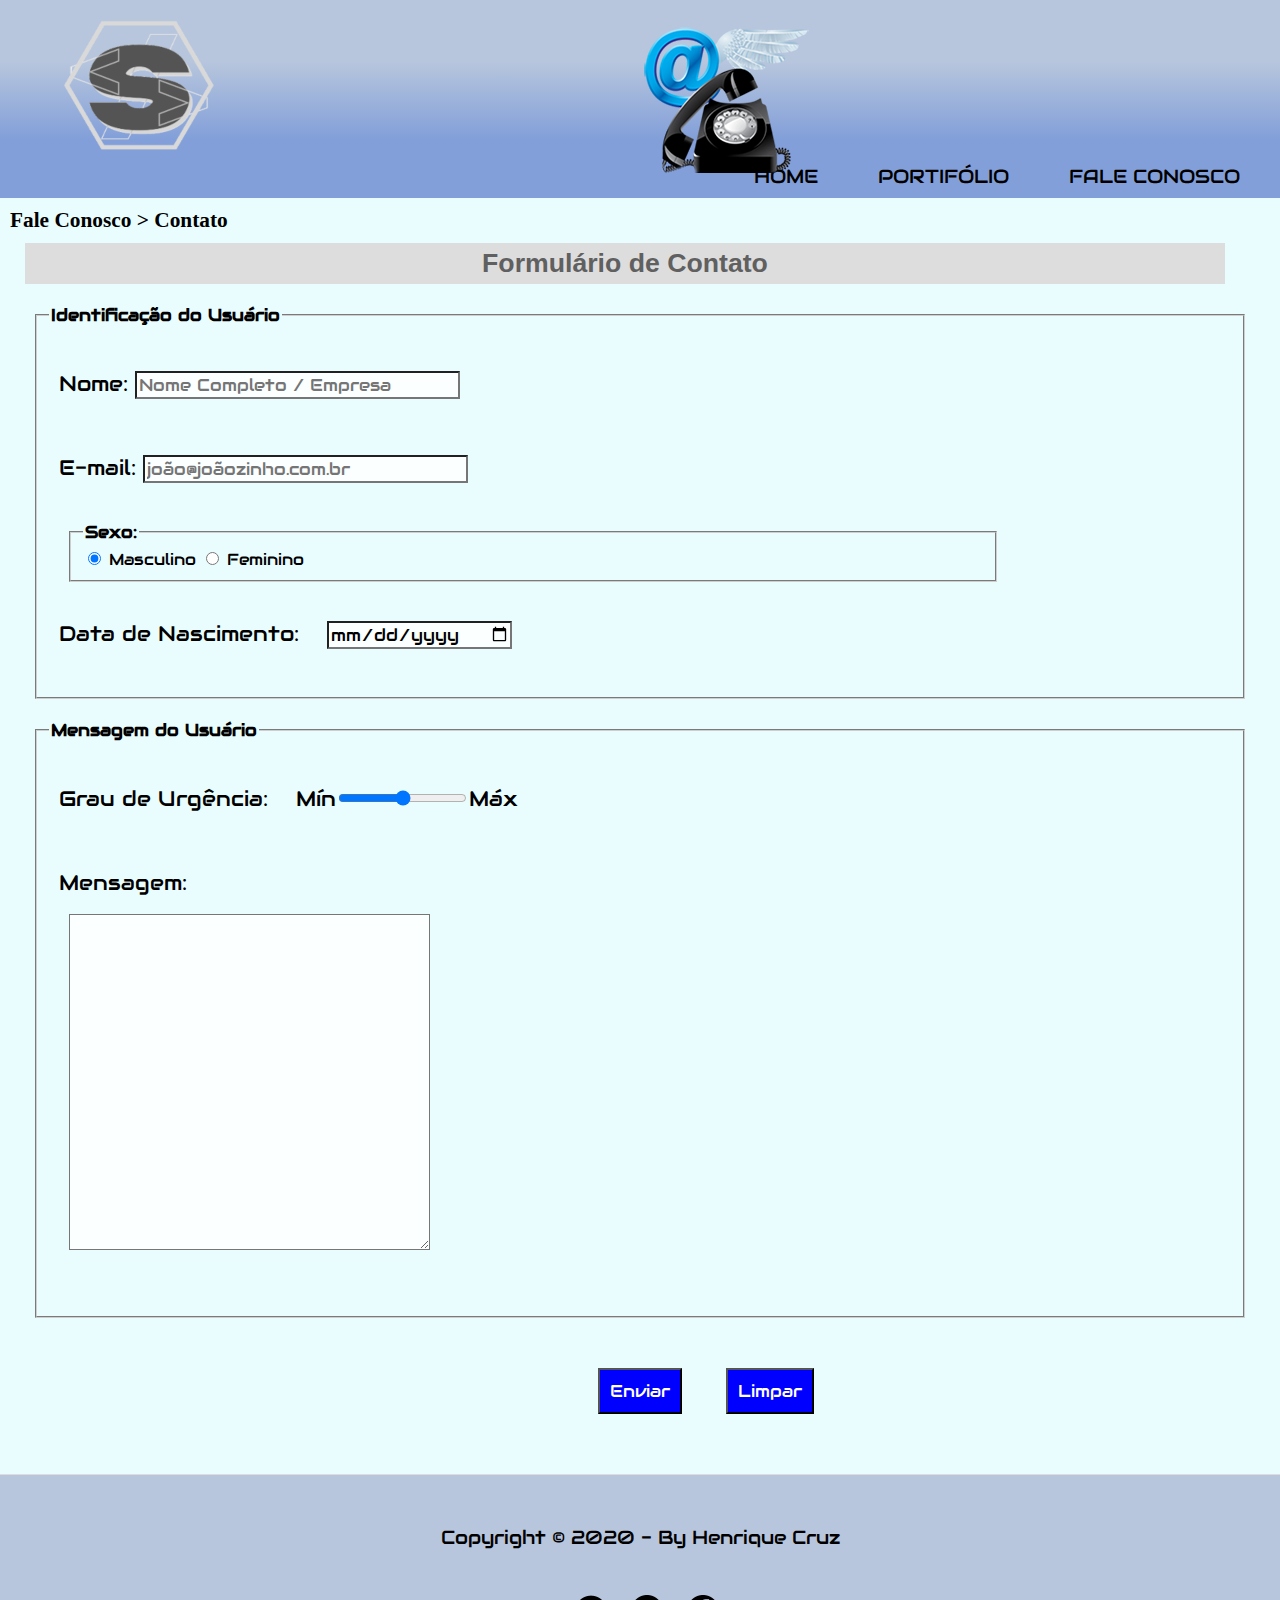
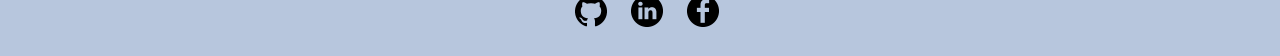
==== commit 60d0391b: "Update Page Contato" ====
--- a/contato.html
+++ b/contato.html
@@ -4,31 +4,38 @@
         <meta charset="UTF-8"/>
         <title>Strike WebSites</title>
         <link rel="stylesheet" href="css/contato.css">
+        <link rel="stylesheet" href="css/estilo.css">
     </head>
-    <script language="javascript" src="javascript/funcoes.js"></script>
+    
     <body>
         <div id="container">
+
             <header id="cabecalho">
                 <img id="icone" src="img/contato.png"/>
-                <img id="logo" src="img/logo.png"/>
+                <a href="index.html"><img id="logo" src="img/logo.png"/></a>
+                <span class="menu-burguer" onclick="clickMenu()"><img src="img/baseline_menu_black_48dp.png" alt="menu-burguer"></span>
             </header>
-            <nav id="menu">
+
+            <nav id="burguer">
                 <ul>
                     <li onmouseover="mudafoto('img/home.png')" onmouseout="mudafoto('img/contato.png')"><a href="index.html">Home</a></li>
                     <li onmouseover="mudafoto('img/portifolio.png')" onmouseout="mudafoto('img/contato.png')"><a href="portifolio.html">Portifólio</a></li>
                     <li onmouseover="mudafoto('img/contato.png')" onmouseout="mudafoto('img/contato.png')"><a href="contato.html">Fale conosco</a></li>
                 </ul>
             </nav>
-                <div id="conteudo">
-                    <h2>Fale Conosco > Contato</h2>
+
+            <div id="conteudo">
+                <h2>Fale Conosco > Contato</h2>
+
+                <div id="main">
                     <h3>Formulário de Contato</h3>
                     <form method="POST" action="./php/form.php">
                         <fieldset id="usuario"><legend>Identificação do Usuário</legend>
                             <p>
-                                <label for="cNome">Nome:&nbsp;</label><input type="text" name="tNome" id="cNome" size="50" maxlength="50" placeholder="Nome Completo / Empresa">
+                                <label for="cNome">Nome:&nbsp;</label><input type="text" name="tNome" id="cNome" size="30" maxlength="50" placeholder="Nome Completo / Empresa">
                             </p>
                             <p>
-                                <label for="cMail">E-mail:&nbsp;</label><input type="email" name="tMail" id="cMail" size="40" maxlength="40" placeholder="joão@joãozinho.com.br">
+                                <label for="cMail">E-mail:&nbsp;</label><input type="email" name="tMail" id="cMail" size="30" maxlength="40" placeholder="joão@joãozinho.com.br">
                             </p>
                             <fieldset id="sexo"><legend>Sexo:</legend>
                                 <input type="radio" name="sexo" id="cMasc" checked> <label for="cMasc">Masculino</label>
@@ -45,7 +52,7 @@
                             </p>
                             <p>
                                 <label for="cMsg">Mensagem:</label><br/>
-                                <textarea name="tMsg" id="cMsg" cols="1" rows="10"           placeholder="Deixe aqui sua mensagem">
+                                <textarea name="tMsg" id="cMsg" cols="34" rows="15"           placeholder="Deixe aqui sua mensagem">
                                 </textarea>
                             </p>
                         </fieldset>
@@ -53,6 +60,7 @@
                         <input type="reset" value="Limpar" name="tLimp" id="cBotao">
                     </form>
                 </div>
+            </div>
 
             <footer id="rodape">
                 <div>
@@ -63,5 +71,6 @@
                 </div>
             </footer>
         </div>
+        <script language="javascript" src="javascript/funcoes.js"></script>
     </body>
 </html>--- a/css/contato.css
+++ b/css/contato.css
@@ -1,89 +1,11 @@
 @charset "UTF-8";
-@font-face {
-	font-family: audiowide;
-	src: url("../fontes/Audiowide-Regular.ttf");
-}
 
-html, body {
-	height: 100vh;
-	padding: 0;
-	margin: 0;
+#main {
+	display: block;
+	position: relative;
+	margin: auto;
+	width: 1250px;
 	max-width: 100vw;
-	width: 100%;
-}
-
-body {
-	background-color: #e9fdff;
-	height: 10vh;
-}
-
-/* Formatação do Cabeçalho */
-header {
-	background-image: linear-gradient(to bottom, #b7c6dd 40%, #829FD9 90%);
-	width: 100vw;
-}
-
-/*Formatação Logo*/
-#logo {
-	position: relative;
-	left: 5%;
-	top: 5%;
-	max-width: 35%;
-	margin: 0;
-	padding: 0;
-}
-
-/* Icone do Menu */
-#icone {
-	position: relative;
-	max-width: 15%;
-	left: 40%;
-	top: 10px;
-	margin: 0;
-}
-
-/* Formatação do Menu */
-nav {
-	background-color: #829FD9;
-	font-family: audiowide;
-	font-size: min(14pt, 3vw);
-	width: 100vw;
-}
-
-nav ul {
-	display: flex;
-	flex-direction: row;
-	justify-content: flex-end;
-	list-style: none;
-	margin: 0;
-	padding-right: 10px;
-	text-transform: uppercase;
-	transition: all .5s;	
-}
-
-nav ul li {
-	transition: background-color 1s;
-	text-align: center;
-}
-
-nav ul li a {
-	color: black;
-	display: inline-block;
-	padding: 10px 30px;
-	text-decoration: none;
-}
-
-nav ul li a:hover {
-	background-color: #94b2df;
-	border-radius: 5px;	
-	color: #fff;
-}
-
-.menu-burguer {
-	cursor: pointer;
-	position: relative;
-	left: 42vw;
-	top: -3vh;
 }
 
 /*Status Pagina */
@@ -94,19 +16,15 @@
 	max-width: 100vw;
 }
 
-#conteudo {
-    width: 1400px;
-    margin: auto;
-}
-
 h3 {
 	font-family: arial;
 	font-size: min(20pt, 3.5vw);
 	text-align: center;
 	color: #606060;
 	background-color: #dddddd;
-	padding: 5px 0px 5px 0px;
+	padding: 5px 0px;
 	margin: 10px;
+	max-width: 1200px;
 }
 
 /* Formatação do texto */
@@ -114,10 +32,11 @@
 	border-color: #cecece;
 	margin: 20px;
 	font-family: audiowide;
+	max-width: 1200px;
 }
 
 fieldset#sexo {
-	width: 900px;
+	max-width: 900px;
 }
 
 input, textarea {
@@ -125,10 +44,11 @@
 	font-weight: normal;
 	font-size: 13pt;
 	background-color: rgba(255,255,255,0.8);
+	max-width: 1100px;
 }
 
 textarea {
-	width: 900px;
+	max-width: 900;
 	margin: 10px;
 }
 
@@ -150,39 +70,10 @@
 	display: inline-block;
 	position: relative;
 	top: 0px;
-	left: 570px;
+	left: 45%;
 	padding: 10px;
-	margin: 10px;
+	margin: 30px 20px;
+	margin-bottom: 60px;
 	background-color: blue;
 	color: #ffffff;
-}
-
-/* Formatação do Rodapé */
-footer#rodape {
-	background-color: #b7c6dd;
-	clear: both;
-	border-top: 1px solid #dddddd;
-	padding: 15px;
-}
-
-footer#rodape p {
-	display: block;
-	text-align: center;
-	font-size: min(14pt, 2.5vw);
-}
-
-footer a {
-	color: black;
-	text-decoration: none;
-}
-
-footer a:hover {
-	color: #234079;
-	text-decoration: underline;
-}
-
-footer img {
-	position: relative;
-	left: 44%;
-	margin: 10px;
 }--- a/css/estilo.css
+++ b/css/estilo.css
@@ -0,0 +1,215 @@
+@charset "UTF-8";
+@font-face {
+	font-family: audiowide;
+	src: url("../fontes/Audiowide-Regular.ttf");
+}
+
+html, body {
+	height: 100vh;
+	padding: 0px;
+	margin: 0px;
+	max-width: 100vw;
+	width: 100%;
+}
+
+body {
+	background-color: #e9fdff;
+	overflow-x: hidden;
+	width: 100vw;
+}
+
+/* Formatação do Cabeçalho */
+header {
+	background-image: linear-gradient(to bottom, #b7c6dd 40%, #829FD9 90%);
+	position: relative;
+	width: 100vw;
+}
+
+/*Formatação Logo*/
+#logo {
+	position: relative;
+	left: 5%;
+	top: 5%;
+	max-width: 35%;
+	margin: 0;
+	padding-top: 20px;
+}
+
+/* Icone do Menu */
+#icone {
+	position: absolute;
+	max-width: 15%;
+	left: 50%;
+	top: 20px;
+	margin: 0;
+}
+
+/* Formatação do Menu */
+nav {
+	background-color: #829FD9;
+	font-family: audiowide;
+	font-size: min(14pt, 3vw);
+	width: 100vw;
+}
+
+nav ul {
+	display: flex;
+	flex-direction: row;
+	justify-content: flex-end;
+	list-style: none;
+	margin: 0;
+	padding-right: 10px;
+	text-transform: uppercase;
+	transition: all .5s;
+}
+
+nav ul li {
+	transition: background-color 1s;
+}
+
+nav ul li a {
+	color: black;
+	display: inline-block;
+	padding: 10px 30px;
+	text-decoration: none;
+}
+
+nav ul li a:hover {
+	background-color: #94b2df;
+	border-radius: 5px;	
+	color: #fff;
+}
+
+.menu-burguer {
+	cursor: pointer;
+	position: relative;
+	left: 42vw;
+	top: -3vh;
+}
+
+/*Status Pagina */
+h2 {
+	font-size: min(16pt, 3.5vw);
+	text-align: left;
+	margin: 10px;
+	max-width: 100vw;
+}
+
+/* Conteúdo Principal */
+.wrapper {
+	column-count: 2;
+	margin: auto;
+	max-width: 100%;
+	margin-bottom: 80px;
+	width: 1400px;
+}
+
+main#corpo {
+	border-right: 1px solid #dddddd;
+	display: block;
+	float: left;
+	height: 100%;
+	margin: auto;
+	max-width: 700vw;
+	padding: 20px;
+	text-indent: 30px;
+	justify-content: center;
+}
+
+aside#lateral {
+	display: block;
+	float: left;
+	margin: auto;
+	max-width: 600vw;
+	padding: 20px;
+	text-indent: 30px;
+	justify-content: center;
+}
+
+p {
+	font-size: min(16pt, 3vw);
+	font-weight: 100;
+	line-height: 2em;
+	text-align: justify;
+	font-family: audiowide;
+	padding: 10px;
+}
+
+h3 {
+	font-family: arial;
+	font-size: min(20pt, 3.5vw);
+	text-align: center;
+	color: #606060;
+	background-color: #dddddd;
+	padding: 5px 0px 5px 0px;
+	margin: 10px;
+}
+
+#sites, #dev, #orcam {
+	display: block;
+	margin: auto;
+	max-width: 60%;
+	min-width: 85%;
+
+}
+
+/* Formatação do Rodapé */
+footer#rodape {
+	background-color: #b7c6dd;
+	clear: both;
+	border-top: 1px solid #dddddd;
+	padding: 15px;
+	position: relative;
+}
+
+footer#rodape p {
+	display: block;
+	text-align: center;
+	font-size: min(14pt, 2.5vw);
+}
+
+footer a {
+	color: black;
+	text-decoration: none;
+}
+
+footer a:hover {
+	color: #234079;
+	text-decoration: underline;
+}
+
+footer img {
+	position: relative;
+	left: 44%;
+	margin: 10px;
+}
+
+@media screen and (max-width: 1200px) {
+	.wrapper{
+		column-count: 1;
+	}
+
+	main#corpo {
+		border-right: none;
+	}
+}
+
+@media screen and (max-width: 780px) {
+	#logo {
+		margin: 20px;
+	}
+
+	#icone {
+		display: none;
+	}
+
+	nav {
+		display: none;
+	}
+}
+
+@media screen and (min-width: 781px) {
+	.menu-burguer {
+		display: none;
+	}
+}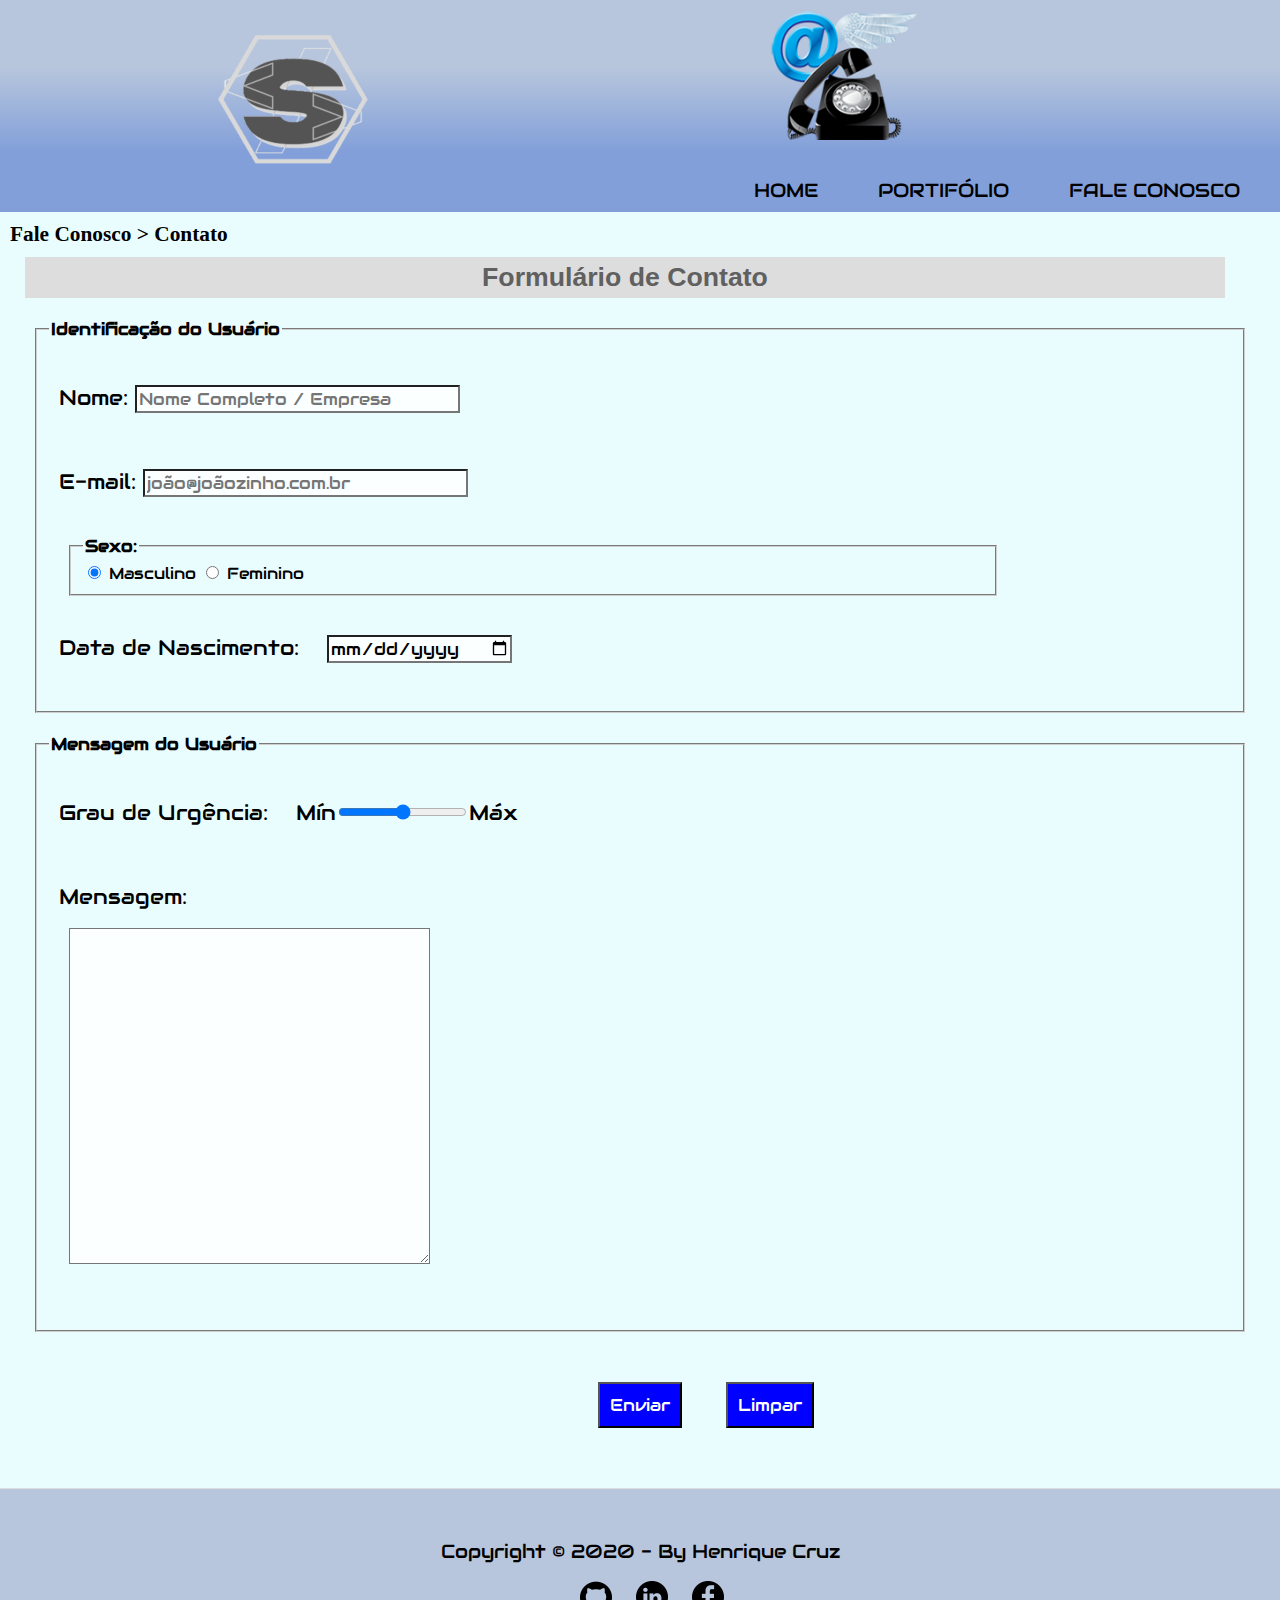
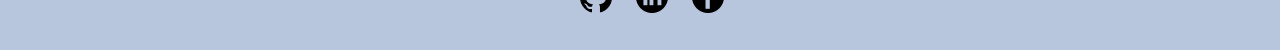
==== commit 55481806: "Upadte footer demais paginas" ====
--- a/contato.html
+++ b/contato.html
@@ -64,11 +64,19 @@
 
             <footer id="rodape">
                 <div>
-                    <p>Copyright &copy; 2020 - By <a href="https://github.com/HenriqueCruz1986" target="_blank">Henrique Cruz</a></p>
-                    <a href="https://github.com/HenriqueCruz1986" target="_blank"><img src="img/github32.png" alt="GitHub"></a>
-                    <a href="https://www.linkedin.com/in/vinicius-henrique-cruz/" target="_blank"><img src="img/linkedin32.png" alt="Linkedin"></a>
-                    <a href="https://m.facebook.com/henrique.cruz.1986" target="_blank"><img src="img/facebook32.png" alt="Facebook"></a>
-                </div>
+					<p>Copyright &copy; 2020 - By <a href="https://github.com/HenriqueCruz1986" target="_blank">Henrique Cruz</a></p>
+					<div class="redsoc">
+						<div class="redessoc">
+							<a href="https://github.com/HenriqueCruz1986" target="_blank"><img src="img/github32.png" alt="GitHub"></a>
+						</div>
+						<div class="redessoc">
+							<a href="https://www.linkedin.com/in/vinicius-henrique-cruz/" target="_blank"><img src="img/linkedin32.png" alt="Linkedin"></a>
+						</div>
+						<div class="redessoc">
+							<a href="https://m.facebook.com/henrique.cruz.1986" target="_blank"><img src="img/facebook32.png" alt="Facebook"></a>
+						</div>
+					</div>
+				</div>
             </footer>
         </div>
         <script language="javascript" src="javascript/funcoes.js"></script>
--- a/css/estilo.css
+++ b/css/estilo.css
@@ -20,6 +20,7 @@
 
 /* Formatação do Cabeçalho */
 header {
+	display: block;
 	background-image: linear-gradient(to bottom, #b7c6dd 40%, #829FD9 90%);
 	position: relative;
 	width: 100vw;
@@ -30,18 +31,18 @@
 	position: relative;
 	left: 5%;
 	top: 5%;
-	max-width: 35%;
+	max-width: 15%;
 	margin: 0;
-	padding-top: 20px;
 }
 
 /* Icone do Menu */
 #icone {
-	position: absolute;
+	position: relative;
 	max-width: 15%;
-	left: 50%;
-	top: 20px;
-	margin: 0;
+	left: 60vw;
+	top: -10px;
+	margin-top: 15px;
+	width: 150px;
 }
 
 /* Formatação do Menu */
@@ -83,8 +84,8 @@
 .menu-burguer {
 	cursor: pointer;
 	position: relative;
-	left: 42vw;
-	top: -3vh;
+	left: 60vw;
+	top: -2vh;
 }
 
 /*Status Pagina */
@@ -156,10 +157,9 @@
 /* Formatação do Rodapé */
 footer#rodape {
 	background-color: #b7c6dd;
-	clear: both;
 	border-top: 1px solid #dddddd;
+	display: block;
 	padding: 15px;
-	position: relative;
 }
 
 footer#rodape p {
@@ -174,14 +174,21 @@
 }
 
 footer a:hover {
-	color: #234079;
+	color: #5e78aa;
 	text-decoration: underline;
 }
 
-footer img {
-	position: relative;
-	left: 44%;
-	margin: 10px;
+footer.redsoc {
+	display: block;
+}
+
+.redessoc {
+	display: inline-block;
+	padding: 0px 10px;
+	position: relative;
+	top: 50%;
+	left: 46.5%;
+	transform: translate(-50%, -50%);
 }
 
 @media screen and (max-width: 1200px) {
@@ -194,9 +201,9 @@
 	}
 }
 
-@media screen and (max-width: 780px) {
+@media screen and (max-width: 768px) {
 	#logo {
-		margin: 20px;
+		margin: 10px;
 	}
 
 	#icone {
@@ -208,7 +215,7 @@
 	}
 }
 
-@media screen and (min-width: 781px) {
+@media screen and (min-width: 768px) {
 	.menu-burguer {
 		display: none;
 	}
